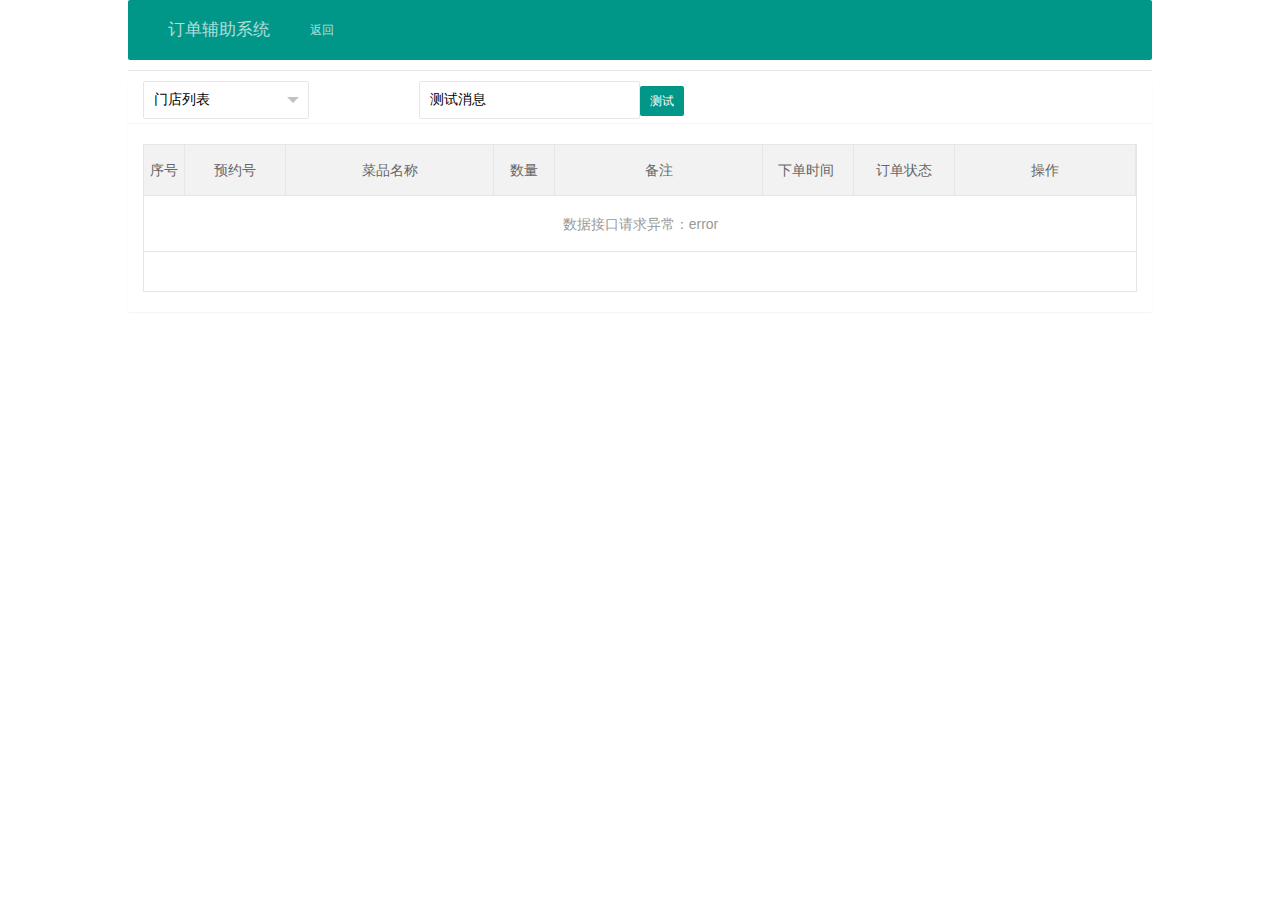
==== test1/index.html @ ba4c4ec8 "可以了" ====
<!DOCTYPE html>
<html lang="en">
<head>
    <meta charset="utf-8">
    <title>餐饮订单辅助系统后台</title>
    <meta name="renderer" content="webkit">
    <meta http-equiv="X-UA-Compatible" content="IE=edge,chrome=1">
    <meta name="viewport"
          content="width=device-width, initial-scale=1.0, minimum-scale=1.0, maximum-scale=1.0, user-scalable=0">
    <script src="./assets/jquery.min.js"></script>
    <script src="./assets/jquery.cookie.min.js"></script>
    <script src="./assets/layui-v2.5.6/layui.js"></script>
    <script src="./assets/moment.min.js"></script>
    <link rel="stylesheet" href="./assets/layui-v2.5.6/css/layui.css" media="all">
    <style type="text/css">
        /*.layui-table-cell {*/
        /*    height: auto;*/
        /*    overflow: visible;*/
        /*    text-overflow: inherit;*/
        /*    white-space: normal;*/
        /*}*/

    </style>
</head>
<body>

<div class="layui-fluid" style="width: 80%">
    <ul class="layui-nav layui-bg-green">
        <li class="layui-nav-item"><a href="" style="font-size: larger">订单辅助系统</a></li>
        <li class="layui-nav-item"><a href="login" style="font-size: smaller">返回</a></li>
    </ul>
    <hr/>
    <div class="layui-card">
        <div class="layui-card-header">
            <div class="layui-form">
                <div class="layui-row">
                    <div class="layui-col-md2">
                        <select name="restaurant" id="restaurant" lay-filter="restaurant">
                            <option value="0">门店列表</option>
                        </select>
                    </div>
                    <div class="layui-col-md4">
                        <div class="layui-input-block">
                            <input type="text" id="msg" required lay-verify="required" placeholder="websocket测试"
                                   value="测试消息" autocomplete="off" class="layui-input">
                        </div>

                    </div>
                    <div class="layui-col-md2">
                        <button class="layui-btn layui-btn-sm" style="margin-bottom: 5px" onclick="sendMsg()">测试
                        </button>
                    </div>
                    <div class="layui-col-md4">
                        <div id="result"></div>
                    </div>
                </div>


            </div>
        </div>

        <div class="layui-card-body">
            <table class="layui-hide" id="test-table-simple" lay-filter="test-table-simple"></table>
        </div>
    </div>
</div>
<script type="text/html" id="barDemo">
    <!-- 每行后面的操作工具栏-->
    <a class="layui-btn layui-btn-sm" lay-event="yes">确认</a>
    <a class="layui-btn layui-btn-danger layui-btn-sm" lay-event="no">关闭</a>
</script>
<script>
    var tableInstance;
    layui.use(['table'], function () {
        tableInstance = layui.table;
        tableInstance.render({
            elem: '#test-table-simple',
            url: 'index',
            cellMinWidth: 80, //全局定义常规单元格的最小宽度，layui 2.2.1 新增
            page: true,
            limit: 10,//每页默认显示的数量
            where: {'restaurantid': $('#restaurant').val()},
            even: true,
            loading: true, //翻页加loading
            size: 'lg',
            // request: {limitName: 'page_size'},
            cols: [[
                {type: 'numbers', title: '序号'},
                {field: 'code', width: 100, title: '预约号', align: 'center'},
                {field: 'dish_name', title: '菜品名称', align: 'center'},
                {field: 'number', width: 60, title: '数量', align: 'center'},
                {
                    field: 'remark', title: '备注', align: 'center', templet: function (d) {
                        return '<div style="text-align: left">' + d.remark + '</div>';
                    }
                },
                {
                    field: 'time', width: 90, title: '下单时间', templet: function (d) {
                        // var md = moment(d.time).format('YYYY-MM-DD');
                        // var mt = moment(d.time).format('HH:mm:ss');
                        // var a = '<span style="color: #c00; font-size: 10px;">' + md + '</span>' + '<br>' + '<span style="color: #c00; font-size: 10px;">' + mt + '</span>';
                        // console.log(a)
                        // return a;
                        return moment(d.time).format('HH:mm');
                    }
                },
                {field: 'orderStatus', width: 100, title: '订单状态', align: 'center'},
                {
                    field: '', width: 180, toolbar: '#barDemo', title: '操作', align: 'center',
                }
            ]],
            done: function (result, page, count) {
                layer.closeAll();
                // console.log(data, page, count)
            }
        });
        //监听每行右侧工具栏事件
        tableInstance.on('tool(test-table-simple)', function (obj) {//注：tool是工具条事件名，test是table原始容器的属性 lay-filter="对应的值"
            switch (obj.event) {
                case 'yes':
                    layer.confirm('确认消费该订单吗?', function (index) {
                        layer.close(index);
                        $.getJSON('consumeOrderById', {'orderId': obj.data.orderId}, function (res) {
                            if (res == '200') {
                                layer.msg('消费成功', {icon: 1, time: 500});
                                tableReload();
                            } else layer.msg('消费失败', {icon: 2});
                        })
                    });
                    break;
                case 'no':
                    layer.confirm('确认关闭该订单吗?', function (index) {
                        layer.close(index);
                        $.getJSON('closeOrderById', {'orderId': obj.data.orderId}, function (res) {
                            if (res == '200') {
                                layer.msg('成功', {icon: 1});
                                tableReload();
                            } else layer.msg('失败', {icon: 2});
                        })
                    });
                    break;

            }
        });
    });
    layui.use(['form'], function () {
        var form = layui.form;
        form.on('select(restaurant)', function (data) {
            $.cookie('selected', data.value);
        });

    });

    function tableReload() {
        var i = layer.load();
        tableInstance.reload('test-table-simple')

    }

    <!-- websocket部分，小程序端发送数据到服务端，服务端再重新发送接收到的数据给所有连接的用户-->
    var host = "ws:" + window.location.hostname + ":10000/websocket";
    var ws = new WebSocket(host);
    console.log('host:', host)
    // var ws = new WebSocket("ws:localhost:10000/websocket");
    ws.onopen = function () {
        console.log('websocket已连接！');
    }

    ws.onmessage = function (e) {
        console.log(e.data);
        document.querySelector('#result').innerHTML = e.data;
    }
    ws.onclose = function (e) {
        console.log('websocket已断开连接: 错误码:' + e.code + ' 断开原因:' + e.reason + ' 是否正常断开:' + e.wasClean)
    }

    function sendMsg() {
        var msg = document.querySelector('#msg').value;
        console.log(msg)
        ws.send(msg);
        //ws.send(JSON.stringify(message));    // 复杂的数据结构要先进行序列化
    }

    setRestaurantList();

    function setRestaurantList() {
        var cookie_obj = eval('(' + decode_cookie($.cookie('restaurants')) + ')')
        var restaurantObj = document.getElementById('restaurant');
        $.each(cookie_obj, function (i, obj) {
            var optionObj = document.createElement("option");
            optionObj.value = obj['rid'];
            optionObj.text = obj['rname'];
            restaurantObj.appendChild(optionObj);
        });
        var selected = $.cookie('selected')
        $.each(restaurantObj.options, function (i, o) {
            if (o.value == selected) {
                restaurantObj.options[i].selected = true;
            }
        })
    }

    function decode_cookie(val) {
        if (val.indexOf('\\') === -1) {
            return val;  // not encoded
        }
        // val = val.slice(1, -1).replace(/\\"/g, '"');
        val = val.replace(/\\"/g, '"');
        val = val.replace(/\\(\d{3})/g, function (match, octal) {
            return String.fromCharCode(parseInt(octal, 8));
        });
        return val.replace(/\\\\/g, '\\');
    }
</script>
</body>
</html>
---- test1/assets/layui-v2.5.6/css/layui.css ----
/** layui-v2.5.6 MIT License By https://www.layui.com */
 .layui-inline,img{display:inline-block;vertical-align:middle}h1,h2,h3,h4,h5,h6{font-weight:400}.layui-edge,.layui-header,.layui-inline,.layui-main{position:relative}.layui-body,.layui-edge,.layui-elip{overflow:hidden}.layui-btn,.layui-edge,.layui-inline,img{vertical-align:middle}.layui-btn,.layui-disabled,.layui-icon,.layui-unselect{-moz-user-select:none;-webkit-user-select:none;-ms-user-select:none}.layui-elip,.layui-form-checkbox span,.layui-form-pane .layui-form-label{text-overflow:ellipsis;white-space:nowrap}.layui-breadcrumb,.layui-tree-btnGroup{visibility:hidden}blockquote,body,button,dd,div,dl,dt,form,h1,h2,h3,h4,h5,h6,input,li,ol,p,pre,td,textarea,th,ul{margin:0;padding:0;-webkit-tap-highlight-color:rgba(0,0,0,0)}a:active,a:hover{outline:0}img{border:none}li{list-style:none}table{border-collapse:collapse;border-spacing:0}h4,h5,h6{font-size:100%}button,input,optgroup,option,select,textarea{font-family:inherit;font-size:inherit;font-style:inherit;font-weight:inherit;outline:0}pre{white-space:pre-wrap;white-space:-moz-pre-wrap;white-space:-pre-wrap;white-space:-o-pre-wrap;word-wrap:break-word}body{line-height:24px;font:14px Helvetica Neue,Helvetica,PingFang SC,Tahoma,Arial,sans-serif}hr{height:1px;margin:10px 0;border:0;clear:both}a{color:#333;text-decoration:none}a:hover{color:#777}a cite{font-style:normal;*cursor:pointer}.layui-border-box,.layui-border-box *{box-sizing:border-box}.layui-box,.layui-box *{box-sizing:content-box}.layui-clear{clear:both;*zoom:1}.layui-clear:after{content:'\20';clear:both;*zoom:1;display:block;height:0}.layui-inline{*display:inline;*zoom:1}.layui-edge{display:inline-block;width:0;height:0;border-width:6px;border-style:dashed;border-color:transparent}.layui-edge-top{top:-4px;border-bottom-color:#999;border-bottom-style:solid}.layui-edge-right{border-left-color:#999;border-left-style:solid}.layui-edge-bottom{top:2px;border-top-color:#999;border-top-style:solid}.layui-edge-left{border-right-color:#999;border-right-style:solid}.layui-disabled,.layui-disabled:hover{color:#d2d2d2!important;cursor:not-allowed!important}.layui-circle{border-radius:100%}.layui-show{display:block!important}.layui-hide{display:none!important}@font-face{font-family:layui-icon;src:url(../font/iconfont.eot?v=256);src:url(../font/iconfont.eot?v=256#iefix) format('embedded-opentype'),url(../font/iconfont.woff2?v=256) format('woff2'),url(../font/iconfont.woff?v=256) format('woff'),url(../font/iconfont.ttf?v=256) format('truetype'),url(../font/iconfont.svg?v=256#layui-icon) format('svg')}.layui-icon{font-family:layui-icon!important;font-size:16px;font-style:normal;-webkit-font-smoothing:antialiased;-moz-osx-font-smoothing:grayscale}.layui-icon-reply-fill:before{content:"\e611"}.layui-icon-set-fill:before{content:"\e614"}.layui-icon-menu-fill:before{content:"\e60f"}.layui-icon-search:before{content:"\e615"}.layui-icon-share:before{content:"\e641"}.layui-icon-set-sm:before{content:"\e620"}.layui-icon-engine:before{content:"\e628"}.layui-icon-close:before{content:"\1006"}.layui-icon-close-fill:before{content:"\1007"}.layui-icon-chart-screen:before{content:"\e629"}.layui-icon-star:before{content:"\e600"}.layui-icon-circle-dot:before{content:"\e617"}.layui-icon-chat:before{content:"\e606"}.layui-icon-release:before{content:"\e609"}.layui-icon-list:before{content:"\e60a"}.layui-icon-chart:before{content:"\e62c"}.layui-icon-ok-circle:before{content:"\1005"}.layui-icon-layim-theme:before{content:"\e61b"}.layui-icon-table:before{content:"\e62d"}.layui-icon-right:before{content:"\e602"}.layui-icon-left:before{content:"\e603"}.layui-icon-cart-simple:before{content:"\e698"}.layui-icon-face-cry:before{content:"\e69c"}.layui-icon-face-smile:before{content:"\e6af"}.layui-icon-survey:before{content:"\e6b2"}.layui-icon-tree:before{content:"\e62e"}.layui-icon-ie:before{content:"\e7bb"}.layui-icon-upload-circle:before{content:"\e62f"}.layui-icon-add-circle:before{content:"\e61f"}.layui-icon-download-circle:before{content:"\e601"}.layui-icon-templeate-1:before{content:"\e630"}.layui-icon-util:before{content:"\e631"}.layui-icon-face-surprised:before{content:"\e664"}.layui-icon-edit:before{content:"\e642"}.layui-icon-speaker:before{content:"\e645"}.layui-icon-down:before{content:"\e61a"}.layui-icon-file:before{content:"\e621"}.layui-icon-layouts:before{content:"\e632"}.layui-icon-rate-half:before{content:"\e6c9"}.layui-icon-add-circle-fine:before{content:"\e608"}.layui-icon-prev-circle:before{content:"\e633"}.layui-icon-read:before{content:"\e705"}.layui-icon-404:before{content:"\e61c"}.layui-icon-carousel:before{content:"\e634"}.layui-icon-help:before{content:"\e607"}.layui-icon-code-circle:before{content:"\e635"}.layui-icon-windows:before{content:"\e67f"}.layui-icon-water:before{content:"\e636"}.layui-icon-username:before{content:"\e66f"}.layui-icon-find-fill:before{content:"\e670"}.layui-icon-about:before{content:"\e60b"}.layui-icon-location:before{content:"\e715"}.layui-icon-up:before{content:"\e619"}.layui-icon-pause:before{content:"\e651"}.layui-icon-date:before{content:"\e637"}.layui-icon-layim-uploadfile:before{content:"\e61d"}.layui-icon-delete:before{content:"\e640"}.layui-icon-play:before{content:"\e652"}.layui-icon-top:before{content:"\e604"}.layui-icon-firefox:before{content:"\e686"}.layui-icon-friends:before{content:"\e612"}.layui-icon-refresh-3:before{content:"\e9aa"}.layui-icon-ok:before{content:"\e605"}.layui-icon-layer:before{content:"\e638"}.layui-icon-face-smile-fine:before{content:"\e60c"}.layui-icon-dollar:before{content:"\e659"}.layui-icon-group:before{content:"\e613"}.layui-icon-layim-download:before{content:"\e61e"}.layui-icon-picture-fine:before{content:"\e60d"}.layui-icon-link:before{content:"\e64c"}.layui-icon-diamond:before{content:"\e735"}.layui-icon-log:before{content:"\e60e"}.layui-icon-key:before{content:"\e683"}.layui-icon-rate-solid:before{content:"\e67a"}.layui-icon-fonts-del:before{content:"\e64f"}.layui-icon-unlink:before{content:"\e64d"}.layui-icon-fonts-clear:before{content:"\e639"}.layui-icon-triangle-r:before{content:"\e623"}.layui-icon-circle:before{content:"\e63f"}.layui-icon-radio:before{content:"\e643"}.layui-icon-align-center:before{content:"\e647"}.layui-icon-align-right:before{content:"\e648"}.layui-icon-align-left:before{content:"\e649"}.layui-icon-loading-1:before{content:"\e63e"}.layui-icon-return:before{content:"\e65c"}.layui-icon-fonts-strong:before{content:"\e62b"}.layui-icon-upload:before{content:"\e67c"}.layui-icon-dialogue:before{content:"\e63a"}.layui-icon-video:before{content:"\e6ed"}.layui-icon-headset:before{content:"\e6fc"}.layui-icon-cellphone-fine:before{content:"\e63b"}.layui-icon-add-1:before{content:"\e654"}.layui-icon-face-smile-b:before{content:"\e650"}.layui-icon-fonts-html:before{content:"\e64b"}.layui-icon-screen-full:before{content:"\e622"}.layui-icon-form:before{content:"\e63c"}.layui-icon-cart:before{content:"\e657"}.layui-icon-camera-fill:before{content:"\e65d"}.layui-icon-tabs:before{content:"\e62a"}.layui-icon-heart-fill:before{content:"\e68f"}.layui-icon-fonts-code:before{content:"\e64e"}.layui-icon-ios:before{content:"\e680"}.layui-icon-at:before{content:"\e687"}.layui-icon-fire:before{content:"\e756"}.layui-icon-set:before{content:"\e716"}.layui-icon-fonts-u:before{content:"\e646"}.layui-icon-triangle-d:before{content:"\e625"}.layui-icon-tips:before{content:"\e702"}.layui-icon-picture:before{content:"\e64a"}.layui-icon-more-vertical:before{content:"\e671"}.layui-icon-bluetooth:before{content:"\e689"}.layui-icon-flag:before{content:"\e66c"}.layui-icon-loading:before{content:"\e63d"}.layui-icon-fonts-i:before{content:"\e644"}.layui-icon-refresh-1:before{content:"\e666"}.layui-icon-rmb:before{content:"\e65e"}.layui-icon-addition:before{content:"\e624"}.layui-icon-home:before{content:"\e68e"}.layui-icon-time:before{content:"\e68d"}.layui-icon-user:before{content:"\e770"}.layui-icon-notice:before{content:"\e667"}.layui-icon-chrome:before{content:"\e68a"}.layui-icon-edge:before{content:"\e68b"}.layui-icon-login-weibo:before{content:"\e675"}.layui-icon-voice:before{content:"\e688"}.layui-icon-upload-drag:before{content:"\e681"}.layui-icon-login-qq:before{content:"\e676"}.layui-icon-snowflake:before{content:"\e6b1"}.layui-icon-heart:before{content:"\e68c"}.layui-icon-logout:before{content:"\e682"}.layui-icon-file-b:before{content:"\e655"}.layui-icon-template:before{content:"\e663"}.layui-icon-transfer:before{content:"\e691"}.layui-icon-auz:before{content:"\e672"}.layui-icon-console:before{content:"\e665"}.layui-icon-app:before{content:"\e653"}.layui-icon-prev:before{content:"\e65a"}.layui-icon-website:before{content:"\e7ae"}.layui-icon-next:before{content:"\e65b"}.layui-icon-component:before{content:"\e857"}.layui-icon-android:before{content:"\e684"}.layui-icon-more:before{content:"\e65f"}.layui-icon-login-wechat:before{content:"\e677"}.layui-icon-shrink-right:before{content:"\e668"}.layui-icon-spread-left:before{content:"\e66b"}.layui-icon-camera:before{content:"\e660"}.layui-icon-note:before{content:"\e66e"}.layui-icon-refresh:before{content:"\e669"}.layui-icon-female:before{content:"\e661"}.layui-icon-male:before{content:"\e662"}.layui-icon-screen-restore:before{content:"\e758"}.layui-icon-password:before{content:"\e673"}.layui-icon-senior:before{content:"\e674"}.layui-icon-theme:before{content:"\e66a"}.layui-icon-tread:before{content:"\e6c5"}.layui-icon-praise:before{content:"\e6c6"}.layui-icon-star-fill:before{content:"\e658"}.layui-icon-rate:before{content:"\e67b"}.layui-icon-template-1:before{content:"\e656"}.layui-icon-vercode:before{content:"\e679"}.layui-icon-service:before{content:"\e626"}.layui-icon-cellphone:before{content:"\e678"}.layui-icon-print:before{content:"\e66d"}.layui-icon-cols:before{content:"\e610"}.layui-icon-wifi:before{content:"\e7e0"}.layui-icon-export:before{content:"\e67d"}.layui-icon-rss:before{content:"\e808"}.layui-icon-slider:before{content:"\e714"}.layui-icon-email:before{content:"\e618"}.layui-icon-subtraction:before{content:"\e67e"}.layui-icon-mike:before{content:"\e6dc"}.layui-icon-light:before{content:"\e748"}.layui-icon-gift:before{content:"\e627"}.layui-icon-mute:before{content:"\e685"}.layui-icon-reduce-circle:before{content:"\e616"}.layui-icon-music:before{content:"\e690"}.layui-main{width:1140px;margin:0 auto}.layui-header{z-index:1000;height:60px}.layui-header a:hover{transition:all .5s;-webkit-transition:all .5s}.layui-side{position:fixed;left:0;top:0;bottom:0;z-index:999;width:200px;overflow-x:hidden}.layui-side-scroll{position:relative;width:220px;height:100%;overflow-x:hidden}.layui-body{position:absolute;left:200px;right:0;top:0;bottom:0;z-index:998;width:auto;overflow-y:auto;box-sizing:border-box}.layui-layout-body{overflow:hidden}.layui-layout-admin .layui-header{background-color:#23262E}.layui-layout-admin .layui-side{top:60px;width:200px;overflow-x:hidden}.layui-layout-admin .layui-body{position:fixed;top:60px;bottom:44px}.layui-layout-admin .layui-main{width:auto;margin:0 15px}.layui-layout-admin .layui-footer{position:fixed;left:200px;right:0;bottom:0;height:44px;line-height:44px;padding:0 15px;background-color:#eee}.layui-layout-admin .layui-logo{position:absolute;left:0;top:0;width:200px;height:100%;line-height:60px;text-align:center;color:#009688;font-size:16px}.layui-layout-admin .layui-header .layui-nav{background:0 0}.layui-layout-left{position:absolute!important;left:200px;top:0}.layui-layout-right{position:absolute!important;right:0;top:0}.layui-container{position:relative;margin:0 auto;padding:0 15px;box-sizing:border-box}.layui-fluid{position:relative;margin:0 auto;padding:0 15px}.layui-row:after,.layui-row:before{content:'';display:block;clear:both}.layui-col-lg1,.layui-col-lg10,.layui-col-lg11,.layui-col-lg12,.layui-col-lg2,.layui-col-lg3,.layui-col-lg4,.layui-col-lg5,.layui-col-lg6,.layui-col-lg7,.layui-col-lg8,.layui-col-lg9,.layui-col-md1,.layui-col-md10,.layui-col-md11,.layui-col-md12,.layui-col-md2,.layui-col-md3,.layui-col-md4,.layui-col-md5,.layui-col-md6,.layui-col-md7,.layui-col-md8,.layui-col-md9,.layui-col-sm1,.layui-col-sm10,.layui-col-sm11,.layui-col-sm12,.layui-col-sm2,.layui-col-sm3,.layui-col-sm4,.layui-col-sm5,.layui-col-sm6,.layui-col-sm7,.layui-col-sm8,.layui-col-sm9,.layui-col-xs1,.layui-col-xs10,.layui-col-xs11,.layui-col-xs12,.layui-col-xs2,.layui-col-xs3,.layui-col-xs4,.layui-col-xs5,.layui-col-xs6,.layui-col-xs7,.layui-col-xs8,.layui-col-xs9{position:relative;display:block;box-sizing:border-box}.layui-col-xs1,.layui-col-xs10,.layui-col-xs11,.layui-col-xs12,.layui-col-xs2,.layui-col-xs3,.layui-col-xs4,.layui-col-xs5,.layui-col-xs6,.layui-col-xs7,.layui-col-xs8,.layui-col-xs9{float:left}.layui-col-xs1{width:8.33333333%}.layui-col-xs2{width:16.66666667%}.layui-col-xs3{width:25%}.layui-col-xs4{width:33.33333333%}.layui-col-xs5{width:41.66666667%}.layui-col-xs6{width:50%}.layui-col-xs7{width:58.33333333%}.layui-col-xs8{width:66.66666667%}.layui-col-xs9{width:75%}.layui-col-xs10{width:83.33333333%}.layui-col-xs11{width:91.66666667%}.layui-col-xs12{width:100%}.layui-col-xs-offset1{margin-left:8.33333333%}.layui-col-xs-offset2{margin-left:16.66666667%}.layui-col-xs-offset3{margin-left:25%}.layui-col-xs-offset4{margin-left:33.33333333%}.layui-col-xs-offset5{margin-left:41.66666667%}.layui-col-xs-offset6{margin-left:50%}.layui-col-xs-offset7{margin-left:58.33333333%}.layui-col-xs-offset8{margin-left:66.66666667%}.layui-col-xs-offset9{margin-left:75%}.layui-col-xs-offset10{margin-left:83.33333333%}.layui-col-xs-offset11{margin-left:91.66666667%}.layui-col-xs-offset12{margin-left:100%}@media screen and (max-width:768px){.layui-hide-xs{display:none!important}.layui-show-xs-block{display:block!important}.layui-show-xs-inline{display:inline!important}.layui-show-xs-inline-block{display:inline-block!important}}@media screen and (min-width:768px){.layui-container{width:750px}.layui-hide-sm{display:none!important}.layui-show-sm-block{display:block!important}.layui-show-sm-inline{display:inline!important}.layui-show-sm-inline-block{display:inline-block!important}.layui-col-sm1,.layui-col-sm10,.layui-col-sm11,.layui-col-sm12,.layui-col-sm2,.layui-col-sm3,.layui-col-sm4,.layui-col-sm5,.layui-col-sm6,.layui-col-sm7,.layui-col-sm8,.layui-col-sm9{float:left}.layui-col-sm1{width:8.33333333%}.layui-col-sm2{width:16.66666667%}.layui-col-sm3{width:25%}.layui-col-sm4{width:33.33333333%}.layui-col-sm5{width:41.66666667%}.layui-col-sm6{width:50%}.layui-col-sm7{width:58.33333333%}.layui-col-sm8{width:66.66666667%}.layui-col-sm9{width:75%}.layui-col-sm10{width:83.33333333%}.layui-col-sm11{width:91.66666667%}.layui-col-sm12{width:100%}.layui-col-sm-offset1{margin-left:8.33333333%}.layui-col-sm-offset2{margin-left:16.66666667%}.layui-col-sm-offset3{margin-left:25%}.layui-col-sm-offset4{margin-left:33.33333333%}.layui-col-sm-offset5{margin-left:41.66666667%}.layui-col-sm-offset6{margin-left:50%}.layui-col-sm-offset7{margin-left:58.33333333%}.layui-col-sm-offset8{margin-left:66.66666667%}.layui-col-sm-offset9{margin-left:75%}.layui-col-sm-offset10{margin-left:83.33333333%}.layui-col-sm-offset11{margin-left:91.66666667%}.layui-col-sm-offset12{margin-left:100%}}@media screen and (min-width:992px){.layui-container{width:970px}.layui-hide-md{display:none!important}.layui-show-md-block{display:block!important}.layui-show-md-inline{display:inline!important}.layui-show-md-inline-block{display:inline-block!important}.layui-col-md1,.layui-col-md10,.layui-col-md11,.layui-col-md12,.layui-col-md2,.layui-col-md3,.layui-col-md4,.layui-col-md5,.layui-col-md6,.layui-col-md7,.layui-col-md8,.layui-col-md9{float:left}.layui-col-md1{width:8.33333333%}.layui-col-md2{width:16.66666667%}.layui-col-md3{width:25%}.layui-col-md4{width:33.33333333%}.layui-col-md5{width:41.66666667%}.layui-col-md6{width:50%}.layui-col-md7{width:58.33333333%}.layui-col-md8{width:66.66666667%}.layui-col-md9{width:75%}.layui-col-md10{width:83.33333333%}.layui-col-md11{width:91.66666667%}.layui-col-md12{width:100%}.layui-col-md-offset1{margin-left:8.33333333%}.layui-col-md-offset2{margin-left:16.66666667%}.layui-col-md-offset3{margin-left:25%}.layui-col-md-offset4{margin-left:33.33333333%}.layui-col-md-offset5{margin-left:41.66666667%}.layui-col-md-offset6{margin-left:50%}.layui-col-md-offset7{margin-left:58.33333333%}.layui-col-md-offset8{margin-left:66.66666667%}.layui-col-md-offset9{margin-left:75%}.layui-col-md-offset10{margin-left:83.33333333%}.layui-col-md-offset11{margin-left:91.66666667%}.layui-col-md-offset12{margin-left:100%}}@media screen and (min-width:1200px){.layui-container{width:1170px}.layui-hide-lg{display:none!important}.layui-show-lg-block{display:block!important}.layui-show-lg-inline{display:inline!important}.layui-show-lg-inline-block{display:inline-block!important}.layui-col-lg1,.layui-col-lg10,.layui-col-lg11,.layui-col-lg12,.layui-col-lg2,.layui-col-lg3,.layui-col-lg4,.layui-col-lg5,.layui-col-lg6,.layui-col-lg7,.layui-col-lg8,.layui-col-lg9{float:left}.layui-col-lg1{width:8.33333333%}.layui-col-lg2{width:16.66666667%}.layui-col-lg3{width:25%}.layui-col-lg4{width:33.33333333%}.layui-col-lg5{width:41.66666667%}.layui-col-lg6{width:50%}.layui-col-lg7{width:58.33333333%}.layui-col-lg8{width:66.66666667%}.layui-col-lg9{width:75%}.layui-col-lg10{width:83.33333333%}.layui-col-lg11{width:91.66666667%}.layui-col-lg12{width:100%}.layui-col-lg-offset1{margin-left:8.33333333%}.layui-col-lg-offset2{margin-left:16.66666667%}.layui-col-lg-offset3{margin-left:25%}.layui-col-lg-offset4{margin-left:33.33333333%}.layui-col-lg-offset5{margin-left:41.66666667%}.layui-col-lg-offset6{margin-left:50%}.layui-col-lg-offset7{margin-left:58.33333333%}.layui-col-lg-offset8{margin-left:66.66666667%}.layui-col-lg-offset9{margin-left:75%}.layui-col-lg-offset10{margin-left:83.33333333%}.layui-col-lg-offset11{margin-left:91.66666667%}.layui-col-lg-offset12{margin-left:100%}}.layui-col-space1{margin:-.5px}.layui-col-space1>*{padding:.5px}.layui-col-space2{margin:-1px}.layui-col-space2>*{padding:1px}.layui-col-space4{margin:-2px}.layui-col-space4>*{padding:2px}.layui-col-space5{margin:-2.5px}.layui-col-space5>*{padding:2.5px}.layui-col-space6{margin:-3px}.layui-col-space6>*{padding:3px}.layui-col-space8{margin:-4px}.layui-col-space8>*{padding:4px}.layui-col-space10{margin:-5px}.layui-col-space10>*{padding:5px}.layui-col-space12{margin:-6px}.layui-col-space12>*{padding:6px}.layui-col-space14{margin:-7px}.layui-col-space14>*{padding:7px}.layui-col-space15{margin:-7.5px}.layui-col-space15>*{padding:7.5px}.layui-col-space16{margin:-8px}.layui-col-space16>*{padding:8px}.layui-col-space18{margin:-9px}.layui-col-space18>*{padding:9px}.layui-col-space20{margin:-10px}.layui-col-space20>*{padding:10px}.layui-col-space22{margin:-11px}.layui-col-space22>*{padding:11px}.layui-col-space24{margin:-12px}.layui-col-space24>*{padding:12px}.layui-col-space25{margin:-12.5px}.layui-col-space25>*{padding:12.5px}.layui-col-space26{margin:-13px}.layui-col-space26>*{padding:13px}.layui-col-space28{margin:-14px}.layui-col-space28>*{padding:14px}.layui-col-space30{margin:-15px}.layui-col-space30>*{padding:15px}.layui-btn,.layui-input,.layui-select,.layui-textarea,.layui-upload-button{outline:0;-webkit-appearance:none;transition:all .3s;-webkit-transition:all .3s;box-sizing:border-box}.layui-elem-quote{margin-bottom:10px;padding:15px;line-height:22px;border-left:5px solid #009688;border-radius:0 2px 2px 0;background-color:#f2f2f2}.layui-quote-nm{border-style:solid;border-width:1px 1px 1px 5px;background:0 0}.layui-elem-field{margin-bottom:10px;padding:0;border-width:1px;border-style:solid}.layui-elem-field legend{margin-left:20px;padding:0 10px;font-size:20px;font-weight:300}.layui-field-title{margin:10px 0 20px;border-width:1px 0 0}.layui-field-box{padding:10px 15px}.layui-field-title .layui-field-box{padding:10px 0}.layui-progress{position:relative;height:6px;border-radius:20px;background-color:#e2e2e2}.layui-progress-bar{position:absolute;left:0;top:0;width:0;max-width:100%;height:6px;border-radius:20px;text-align:right;background-color:#5FB878;transition:all .3s;-webkit-transition:all .3s}.layui-progress-big,.layui-progress-big .layui-progress-bar{height:18px;line-height:18px}.layui-progress-text{position:relative;top:-20px;line-height:18px;font-size:12px;color:#666}.layui-progress-big .layui-progress-text{position:static;padding:0 10px;color:#fff}.layui-collapse{border-width:1px;border-style:solid;border-radius:2px}.layui-colla-content,.layui-colla-item{border-top-width:1px;border-top-style:solid}.layui-colla-item:first-child{border-top:none}.layui-colla-title{position:relative;height:42px;line-height:42px;padding:0 15px 0 35px;color:#333;background-color:#f2f2f2;cursor:pointer;font-size:14px;overflow:hidden}.layui-colla-content{display:none;padding:10px 15px;line-height:22px;color:#666}.layui-colla-icon{position:absolute;left:15px;top:0;font-size:14px}.layui-card{margin-bottom:15px;border-radius:2px;background-color:#fff;box-shadow:0 1px 2px 0 rgba(0,0,0,.05)}.layui-card:last-child{margin-bottom:0}.layui-card-header{position:relative;height:42px;line-height:42px;padding:0 15px;border-bottom:1px solid #f6f6f6;color:#333;border-radius:2px 2px 0 0;font-size:14px}.layui-bg-black,.layui-bg-blue,.layui-bg-cyan,.layui-bg-green,.layui-bg-orange,.layui-bg-red{color:#fff!important}.layui-card-body{position:relative;padding:10px 15px;line-height:24px}.layui-card-body[pad15]{padding:15px}.layui-card-body[pad20]{padding:20px}.layui-card-body .layui-table{margin:5px 0}.layui-card .layui-tab{margin:0}.layui-panel-window{position:relative;padding:15px;border-radius:0;border-top:5px solid #E6E6E6;background-color:#fff}.layui-auxiliar-moving{position:fixed;left:0;right:0;top:0;bottom:0;width:100%;height:100%;background:0 0;z-index:9999999999}.layui-form-label,.layui-form-mid,.layui-form-select,.layui-input-block,.layui-input-inline,.layui-textarea{position:relative}.layui-bg-red{background-color:#FF5722!important}.layui-bg-orange{background-color:#FFB800!important}.layui-bg-green{background-color:#009688!important}.layui-bg-cyan{background-color:#2F4056!important}.layui-bg-blue{background-color:#1E9FFF!important}.layui-bg-black{background-color:#393D49!important}.layui-bg-gray{background-color:#eee!important;color:#666!important}.layui-badge-rim,.layui-colla-content,.layui-colla-item,.layui-collapse,.layui-elem-field,.layui-form-pane .layui-form-item[pane],.layui-form-pane .layui-form-label,.layui-input,.layui-layedit,.layui-layedit-tool,.layui-quote-nm,.layui-select,.layui-tab-bar,.layui-tab-card,.layui-tab-title,.layui-tab-title .layui-this:after,.layui-textarea{border-color:#e6e6e6}.layui-timeline-item:before,hr{background-color:#e6e6e6}.layui-text{line-height:22px;font-size:14px;color:#666}.layui-text h1,.layui-text h2,.layui-text h3{font-weight:500;color:#333}.layui-text h1{font-size:30px}.layui-text h2{font-size:24px}.layui-text h3{font-size:18px}.layui-text a:not(.layui-btn){color:#01AAED}.layui-text a:not(.layui-btn):hover{text-decoration:underline}.layui-text ul{padding:5px 0 5px 15px}.layui-text ul li{margin-top:5px;list-style-type:disc}.layui-text em,.layui-word-aux{color:#999!important;padding:0 5px!important}.layui-btn{display:inline-block;height:38px;line-height:38px;padding:0 18px;background-color:#009688;color:#fff;white-space:nowrap;text-align:center;font-size:14px;border:none;border-radius:2px;cursor:pointer}.layui-btn:hover{opacity:.8;filter:alpha(opacity=80);color:#fff}.layui-btn:active{opacity:1;filter:alpha(opacity=100)}.layui-btn+.layui-btn{margin-left:10px}.layui-btn-container{font-size:0}.layui-btn-container .layui-btn{margin-right:10px;margin-bottom:10px}.layui-btn-container .layui-btn+.layui-btn{margin-left:0}.layui-table .layui-btn-container .layui-btn{margin-bottom:9px}.layui-btn-radius{border-radius:100px}.layui-btn .layui-icon{margin-right:3px;font-size:18px;vertical-align:bottom;vertical-align:middle\9}.layui-btn-primary{border:1px solid #C9C9C9;background-color:#fff;color:#555}.layui-btn-primary:hover{border-color:#009688;color:#333}.layui-btn-normal{background-color:#1E9FFF}.layui-btn-warm{background-color:#FFB800}.layui-btn-danger{background-color:#FF5722}.layui-btn-checked{background-color:#5FB878}.layui-btn-disabled,.layui-btn-disabled:active,.layui-btn-disabled:hover{border:1px solid #e6e6e6;background-color:#FBFBFB;color:#C9C9C9;cursor:not-allowed;opacity:1}.layui-btn-lg{height:44px;line-height:44px;padding:0 25px;font-size:16px}.layui-btn-sm{height:30px;line-height:30px;padding:0 10px;font-size:12px}.layui-btn-sm i{font-size:16px!important}.layui-btn-xs{height:22px;line-height:22px;padding:0 5px;font-size:12px}.layui-btn-xs i{font-size:14px!important}.layui-btn-group{display:inline-block;vertical-align:middle;font-size:0}.layui-btn-group .layui-btn{margin-left:0!important;margin-right:0!important;border-left:1px solid rgba(255,255,255,.5);border-radius:0}.layui-btn-group .layui-btn-primary{border-left:none}.layui-btn-group .layui-btn-primary:hover{border-color:#C9C9C9;color:#009688}.layui-btn-group .layui-btn:first-child{border-left:none;border-radius:2px 0 0 2px}.layui-btn-group .layui-btn-primary:first-child{border-left:1px solid #c9c9c9}.layui-btn-group .layui-btn:last-child{border-radius:0 2px 2px 0}.layui-btn-group .layui-btn+.layui-btn{margin-left:0}.layui-btn-group+.layui-btn-group{margin-left:10px}.layui-btn-fluid{width:100%}.layui-input,.layui-select,.layui-textarea{height:38px;line-height:1.3;line-height:38px\9;border-width:1px;border-style:solid;background-color:#fff;border-radius:2px}.layui-input::-webkit-input-placeholder,.layui-select::-webkit-input-placeholder,.layui-textarea::-webkit-input-placeholder{line-height:1.3}.layui-input,.layui-textarea{display:block;width:100%;padding-left:10px}.layui-input:hover,.layui-textarea:hover{border-color:#D2D2D2!important}.layui-input:focus,.layui-textarea:focus{border-color:#C9C9C9!important}.layui-textarea{min-height:100px;height:auto;line-height:20px;padding:6px 10px;resize:vertical}.layui-select{padding:0 10px}.layui-form input[type=checkbox],.layui-form input[type=radio],.layui-form select{display:none}.layui-form [lay-ignore]{display:initial}.layui-form-item{margin-bottom:15px;clear:both;*zoom:1}.layui-form-item:after{content:'\20';clear:both;*zoom:1;display:block;height:0}.layui-form-label{float:left;display:block;padding:9px 15px;width:80px;font-weight:400;line-height:20px;text-align:right}.layui-form-label-col{display:block;float:none;padding:9px 0;line-height:20px;text-align:left}.layui-form-item .layui-inline{margin-bottom:5px;margin-right:10px}.layui-input-block{margin-left:110px;min-height:36px}.layui-input-inline{display:inline-block;vertical-align:middle}.layui-form-item .layui-input-inline{float:left;width:190px;margin-right:10px}.layui-form-text .layui-input-inline{width:auto}.layui-form-mid{float:left;display:block;padding:9px 0!important;line-height:20px;margin-right:10px}.layui-form-danger+.layui-form-select .layui-input,.layui-form-danger:focus{border-color:#FF5722!important}.layui-form-select .layui-input{padding-right:30px;cursor:pointer}.layui-form-select .layui-edge{position:absolute;right:10px;top:50%;margin-top:-3px;cursor:pointer;border-width:6px;border-top-color:#c2c2c2;border-top-style:solid;transition:all .3s;-webkit-transition:all .3s}.layui-form-select dl{display:none;position:absolute;left:0;top:42px;padding:5px 0;z-index:899;min-width:100%;border:1px solid #d2d2d2;max-height:300px;overflow-y:auto;background-color:#fff;border-radius:2px;box-shadow:0 2px 4px rgba(0,0,0,.12);box-sizing:border-box}.layui-form-select dl dd,.layui-form-select dl dt{padding:0 10px;line-height:36px;white-space:nowrap;overflow:hidden;text-overflow:ellipsis}.layui-form-select dl dt{font-size:12px;color:#999}.layui-form-select dl dd{cursor:pointer}.layui-form-select dl dd:hover{background-color:#f2f2f2;-webkit-transition:.5s all;transition:.5s all}.layui-form-select .layui-select-group dd{padding-left:20px}.layui-form-select dl dd.layui-select-tips{padding-left:10px!important;color:#999}.layui-form-select dl dd.layui-this{background-color:#5FB878;color:#fff}.layui-form-checkbox,.layui-form-select dl dd.layui-disabled{background-color:#fff}.layui-form-selected dl{display:block}.layui-form-checkbox,.layui-form-checkbox *,.layui-form-switch{display:inline-block;vertical-align:middle}.layui-form-selected .layui-edge{margin-top:-9px;-webkit-transform:rotate(180deg);transform:rotate(180deg);margin-top:-3px\9}:root .layui-form-selected .layui-edge{margin-top:-9px\0/IE9}.layui-form-selectup dl{top:auto;bottom:42px}.layui-select-none{margin:5px 0;text-align:center;color:#999}.layui-select-disabled .layui-disabled{border-color:#eee!important}.layui-select-disabled .layui-edge{border-top-color:#d2d2d2}.layui-form-checkbox{position:relative;height:30px;line-height:30px;margin-right:10px;padding-right:30px;cursor:pointer;font-size:0;-webkit-transition:.1s linear;transition:.1s linear;box-sizing:border-box}.layui-form-checkbox span{padding:0 10px;height:100%;font-size:14px;border-radius:2px 0 0 2px;background-color:#d2d2d2;color:#fff;overflow:hidden}.layui-form-checkbox:hover span{background-color:#c2c2c2}.layui-form-checkbox i{position:absolute;right:0;top:0;width:30px;height:28px;border:1px solid #d2d2d2;border-left:none;border-radius:0 2px 2px 0;color:#fff;font-size:20px;text-align:center}.layui-form-checkbox:hover i{border-color:#c2c2c2;color:#c2c2c2}.layui-form-checked,.layui-form-checked:hover{border-color:#5FB878}.layui-form-checked span,.layui-form-checked:hover span{background-color:#5FB878}.layui-form-checked i,.layui-form-checked:hover i{color:#5FB878}.layui-form-item .layui-form-checkbox{margin-top:4px}.layui-form-checkbox[lay-skin=primary]{height:auto!important;line-height:normal!important;min-width:18px;min-height:18px;border:none!important;margin-right:0;padding-left:28px;padding-right:0;background:0 0}.layui-form-checkbox[lay-skin=primary] span{padding-left:0;padding-right:15px;line-height:18px;background:0 0;color:#666}.layui-form-checkbox[lay-skin=primary] i{right:auto;left:0;width:16px;height:16px;line-height:16px;border:1px solid #d2d2d2;font-size:12px;border-radius:2px;background-color:#fff;-webkit-transition:.1s linear;transition:.1s linear}.layui-form-checkbox[lay-skin=primary]:hover i{border-color:#5FB878;color:#fff}.layui-form-checked[lay-skin=primary] i{border-color:#5FB878!important;background-color:#5FB878;color:#fff}.layui-checkbox-disbaled[lay-skin=primary] span{background:0 0!important;color:#c2c2c2}.layui-checkbox-disbaled[lay-skin=primary]:hover i{border-color:#d2d2d2}.layui-form-item .layui-form-checkbox[lay-skin=primary]{margin-top:10px}.layui-form-switch{position:relative;height:22px;line-height:22px;min-width:35px;padding:0 5px;margin-top:8px;border:1px solid #d2d2d2;border-radius:20px;cursor:pointer;background-color:#fff;-webkit-transition:.1s linear;transition:.1s linear}.layui-form-switch i{position:absolute;left:5px;top:3px;width:16px;height:16px;border-radius:20px;background-color:#d2d2d2;-webkit-transition:.1s linear;transition:.1s linear}.layui-form-switch em{position:relative;top:0;width:25px;margin-left:21px;padding:0!important;text-align:center!important;color:#999!important;font-style:normal!important;font-size:12px}.layui-form-onswitch{border-color:#5FB878;background-color:#5FB878}.layui-checkbox-disbaled,.layui-checkbox-disbaled i{border-color:#e2e2e2!important}.layui-form-onswitch i{left:100%;margin-left:-21px;background-color:#fff}.layui-form-onswitch em{margin-left:5px;margin-right:21px;color:#fff!important}.layui-checkbox-disbaled span{background-color:#e2e2e2!important}.layui-checkbox-disbaled:hover i{color:#fff!important}[lay-radio]{display:none}.layui-form-radio,.layui-form-radio *{display:inline-block;vertical-align:middle}.layui-form-radio{line-height:28px;margin:6px 10px 0 0;padding-right:10px;cursor:pointer;font-size:0}.layui-form-radio *{font-size:14px}.layui-form-radio>i{margin-right:8px;font-size:22px;color:#c2c2c2}.layui-form-radio>i:hover,.layui-form-radioed>i{color:#5FB878}.layui-radio-disbaled>i{color:#e2e2e2!important}.layui-form-pane .layui-form-label{width:110px;padding:8px 15px;height:38px;line-height:20px;border-width:1px;border-style:solid;border-radius:2px 0 0 2px;text-align:center;background-color:#FBFBFB;overflow:hidden;box-sizing:border-box}.layui-form-pane .layui-input-inline{margin-left:-1px}.layui-form-pane .layui-input-block{margin-left:110px;left:-1px}.layui-form-pane .layui-input{border-radius:0 2px 2px 0}.layui-form-pane .layui-form-text .layui-form-label{float:none;width:100%;border-radius:2px;box-sizing:border-box;text-align:left}.layui-form-pane .layui-form-text .layui-input-inline{display:block;margin:0;top:-1px;clear:both}.layui-form-pane .layui-form-text .layui-input-block{margin:0;left:0;top:-1px}.layui-form-pane .layui-form-text .layui-textarea{min-height:100px;border-radius:0 0 2px 2px}.layui-form-pane .layui-form-checkbox{margin:4px 0 4px 10px}.layui-form-pane .layui-form-radio,.layui-form-pane .layui-form-switch{margin-top:6px;margin-left:10px}.layui-form-pane .layui-form-item[pane]{position:relative;border-width:1px;border-style:solid}.layui-form-pane .layui-form-item[pane] .layui-form-label{position:absolute;left:0;top:0;height:100%;border-width:0 1px 0 0}.layui-form-pane .layui-form-item[pane] .layui-input-inline{margin-left:110px}@media screen and (max-width:450px){.layui-form-item .layui-form-label{text-overflow:ellipsis;overflow:hidden;white-space:nowrap}.layui-form-item .layui-inline{display:block;margin-right:0;margin-bottom:20px;clear:both}.layui-form-item .layui-inline:after{content:'\20';clear:both;display:block;height:0}.layui-form-item .layui-input-inline{display:block;float:none;left:-3px;width:auto;margin:0 0 10px 112px}.layui-form-item .layui-input-inline+.layui-form-mid{margin-left:110px;top:-5px;padding:0}.layui-form-item .layui-form-checkbox{margin-right:5px;margin-bottom:5px}}.layui-layedit{border-width:1px;border-style:solid;border-radius:2px}.layui-layedit-tool{padding:3px 5px;border-bottom-width:1px;border-bottom-style:solid;font-size:0}.layedit-tool-fixed{position:fixed;top:0;border-top:1px solid #e2e2e2}.layui-layedit-tool .layedit-tool-mid,.layui-layedit-tool .layui-icon{display:inline-block;vertical-align:middle;text-align:center;font-size:14px}.layui-layedit-tool .layui-icon{position:relative;width:32px;height:30px;line-height:30px;margin:3px 5px;color:#777;cursor:pointer;border-radius:2px}.layui-layedit-tool .layui-icon:hover{color:#393D49}.layui-layedit-tool .layui-icon:active{color:#000}.layui-layedit-tool .layedit-tool-active{background-color:#e2e2e2;color:#000}.layui-layedit-tool .layui-disabled,.layui-layedit-tool .layui-disabled:hover{color:#d2d2d2;cursor:not-allowed}.layui-layedit-tool .layedit-tool-mid{width:1px;height:18px;margin:0 10px;background-color:#d2d2d2}.layedit-tool-html{width:50px!important;font-size:30px!important}.layedit-tool-b,.layedit-tool-code,.layedit-tool-help{font-size:16px!important}.layedit-tool-d,.layedit-tool-face,.layedit-tool-image,.layedit-tool-unlink{font-size:18px!important}.layedit-tool-image input{position:absolute;font-size:0;left:0;top:0;width:100%;height:100%;opacity:.01;filter:Alpha(opacity=1);cursor:pointer}.layui-layedit-iframe iframe{display:block;width:100%}#LAY_layedit_code{overflow:hidden}.layui-laypage{display:inline-block;*display:inline;*zoom:1;vertical-align:middle;margin:10px 0;font-size:0}.layui-laypage>a:first-child,.layui-laypage>a:first-child em{border-radius:2px 0 0 2px}.layui-laypage>a:last-child,.layui-laypage>a:last-child em{border-radius:0 2px 2px 0}.layui-laypage>:first-child{margin-left:0!important}.layui-laypage>:last-child{margin-right:0!important}.layui-laypage a,.layui-laypage button,.layui-laypage input,.layui-laypage select,.layui-laypage span{border:1px solid #e2e2e2}.layui-laypage a,.layui-laypage span{display:inline-block;*display:inline;*zoom:1;vertical-align:middle;padding:0 15px;height:28px;line-height:28px;margin:0 -1px 5px 0;background-color:#fff;color:#333;font-size:12px}.layui-flow-more a *,.layui-laypage input,.layui-table-view select[lay-ignore]{display:inline-block}.layui-laypage a:hover{color:#009688}.layui-laypage em{font-style:normal}.layui-laypage .layui-laypage-spr{color:#999;font-weight:700}.layui-laypage a{text-decoration:none}.layui-laypage .layui-laypage-curr{position:relative}.layui-laypage .layui-laypage-curr em{position:relative;color:#fff}.layui-laypage .layui-laypage-curr .layui-laypage-em{position:absolute;left:-1px;top:-1px;padding:1px;width:100%;height:100%;background-color:#009688}.layui-laypage-em{border-radius:2px}.layui-laypage-next em,.layui-laypage-prev em{font-family:Sim sun;font-size:16px}.layui-laypage .layui-laypage-count,.layui-laypage .layui-laypage-limits,.layui-laypage .layui-laypage-refresh,.layui-laypage .layui-laypage-skip{margin-left:10px;margin-right:10px;padding:0;border:none}.layui-laypage .layui-laypage-limits,.layui-laypage .layui-laypage-refresh{vertical-align:top}.layui-laypage .layui-laypage-refresh i{font-size:18px;cursor:pointer}.layui-laypage select{height:22px;padding:3px;border-radius:2px;cursor:pointer}.layui-laypage .layui-laypage-skip{height:30px;line-height:30px;color:#999}.layui-laypage button,.layui-laypage input{height:30px;line-height:30px;border-radius:2px;vertical-align:top;background-color:#fff;box-sizing:border-box}.layui-laypage input{width:40px;margin:0 10px;padding:0 3px;text-align:center}.layui-laypage input:focus,.layui-laypage select:focus{border-color:#009688!important}.layui-laypage button{margin-left:10px;padding:0 10px;cursor:pointer}.layui-table,.layui-table-view{margin:10px 0}.layui-flow-more{margin:10px 0;text-align:center;color:#999;font-size:14px}.layui-flow-more a{height:32px;line-height:32px}.layui-flow-more a *{vertical-align:top}.layui-flow-more a cite{padding:0 20px;border-radius:3px;background-color:#eee;color:#333;font-style:normal}.layui-flow-more a cite:hover{opacity:.8}.layui-flow-more a i{font-size:30px;color:#737383}.layui-table{width:100%;background-color:#fff;color:#666}.layui-table tr{transition:all .3s;-webkit-transition:all .3s}.layui-table th{text-align:left;font-weight:400}.layui-table tbody tr:hover,.layui-table thead tr,.layui-table-click,.layui-table-header,.layui-table-hover,.layui-table-mend,.layui-table-patch,.layui-table-tool,.layui-table-total,.layui-table-total tr,.layui-table[lay-even] tr:nth-child(even){background-color:#f2f2f2}.layui-table td,.layui-table th,.layui-table-col-set,.layui-table-fixed-r,.layui-table-grid-down,.layui-table-header,.layui-table-page,.layui-table-tips-main,.layui-table-tool,.layui-table-total,.layui-table-view,.layui-table[lay-skin=line],.layui-table[lay-skin=row]{border-width:1px;border-style:solid;border-color:#e6e6e6}.layui-table td,.layui-table th{position:relative;padding:9px 15px;min-height:20px;line-height:20px;font-size:14px}.layui-table[lay-skin=line] td,.layui-table[lay-skin=line] th{border-width:0 0 1px}.layui-table[lay-skin=row] td,.layui-table[lay-skin=row] th{border-width:0 1px 0 0}.layui-table[lay-skin=nob] td,.layui-table[lay-skin=nob] th{border:none}.layui-table img{max-width:100px}.layui-table[lay-size=lg] td,.layui-table[lay-size=lg] th{padding:15px 30px}.layui-table-view .layui-table[lay-size=lg] .layui-table-cell{height:40px;line-height:40px}.layui-table[lay-size=sm] td,.layui-table[lay-size=sm] th{font-size:12px;padding:5px 10px}.layui-table-view .layui-table[lay-size=sm] .layui-table-cell{height:20px;line-height:20px}.layui-table[lay-data]{display:none}.layui-table-box{position:relative;overflow:hidden}.layui-table-view .layui-table{position:relative;width:auto;margin:0}.layui-table-view .layui-table[lay-skin=line]{border-width:0 1px 0 0}.layui-table-view .layui-table[lay-skin=row]{border-width:0 0 1px}.layui-table-view .layui-table td,.layui-table-view .layui-table th{padding:5px 0;border-top:none;border-left:none}.layui-table-view .layui-table th.layui-unselect .layui-table-cell span{cursor:pointer}.layui-table-view .layui-table td{cursor:default}.layui-table-view .layui-table td[data-edit=text]{cursor:text}.layui-table-view .layui-form-checkbox[lay-skin=primary] i{width:18px;height:18px}.layui-table-view .layui-form-radio{line-height:0;padding:0}.layui-table-view .layui-form-radio>i{margin:0;font-size:20px}.layui-table-init{position:absolute;left:0;top:0;width:100%;height:100%;text-align:center;z-index:110}.layui-table-init .layui-icon{position:absolute;left:50%;top:50%;margin:-15px 0 0 -15px;font-size:30px;color:#c2c2c2}.layui-table-header{border-width:0 0 1px;overflow:hidden}.layui-table-header .layui-table{margin-bottom:-1px}.layui-table-tool .layui-inline[lay-event]{position:relative;width:26px;height:26px;padding:5px;line-height:16px;margin-right:10px;text-align:center;color:#333;border:1px solid #ccc;cursor:pointer;-webkit-transition:.5s all;transition:.5s all}.layui-table-tool .layui-inline[lay-event]:hover{border:1px solid #999}.layui-table-tool-temp{padding-right:120px}.layui-table-tool-self{position:absolute;right:17px;top:10px}.layui-table-tool .layui-table-tool-self .layui-inline[lay-event]{margin:0 0 0 10px}.layui-table-tool-panel{position:absolute;top:29px;left:-1px;padding:5px 0;min-width:150px;min-height:40px;border:1px solid #d2d2d2;text-align:left;overflow-y:auto;background-color:#fff;box-shadow:0 2px 4px rgba(0,0,0,.12)}.layui-table-cell,.layui-table-tool-panel li{overflow:hidden;text-overflow:ellipsis;white-space:nowrap}.layui-table-tool-panel li{padding:0 10px;line-height:30px;-webkit-transition:.5s all;transition:.5s all}.layui-table-tool-panel li .layui-form-checkbox[lay-skin=primary]{width:100%;padding-left:28px}.layui-table-tool-panel li:hover{background-color:#f2f2f2}.layui-table-tool-panel li .layui-form-checkbox[lay-skin=primary] i{position:absolute;left:0;top:0}.layui-table-tool-panel li .layui-form-checkbox[lay-skin=primary] span{padding:0}.layui-table-tool .layui-table-tool-self .layui-table-tool-panel{left:auto;right:-1px}.layui-table-col-set{position:absolute;right:0;top:0;width:20px;height:100%;border-width:0 0 0 1px;background-color:#fff}.layui-table-sort{width:10px;height:20px;margin-left:5px;cursor:pointer!important}.layui-table-sort .layui-edge{position:absolute;left:5px;border-width:5px}.layui-table-sort .layui-table-sort-asc{top:3px;border-top:none;border-bottom-style:solid;border-bottom-color:#b2b2b2}.layui-table-sort .layui-table-sort-asc:hover{border-bottom-color:#666}.layui-table-sort .layui-table-sort-desc{bottom:5px;border-bottom:none;border-top-style:solid;border-top-color:#b2b2b2}.layui-table-sort .layui-table-sort-desc:hover{border-top-color:#666}.layui-table-sort[lay-sort=asc] .layui-table-sort-asc{border-bottom-color:#000}.layui-table-sort[lay-sort=desc] .layui-table-sort-desc{border-top-color:#000}.layui-table-cell{height:28px;line-height:28px;padding:0 15px;position:relative;box-sizing:border-box}.layui-table-cell .layui-form-checkbox[lay-skin=primary]{top:-1px;padding:0}.layui-table-cell .layui-table-link{color:#01AAED}.laytable-cell-checkbox,.laytable-cell-numbers,.laytable-cell-radio,.laytable-cell-space{padding:0;text-align:center}.layui-table-body{position:relative;overflow:auto;margin-right:-1px;margin-bottom:-1px}.layui-table-body .layui-none{line-height:26px;padding:15px;text-align:center;color:#999}.layui-table-fixed{position:absolute;left:0;top:0;z-index:101}.layui-table-fixed .layui-table-body{overflow:hidden}.layui-table-fixed-l{box-shadow:0 -1px 8px rgba(0,0,0,.08)}.layui-table-fixed-r{left:auto;right:-1px;border-width:0 0 0 1px;box-shadow:-1px 0 8px rgba(0,0,0,.08)}.layui-table-fixed-r .layui-table-header{position:relative;overflow:visible}.layui-table-mend{position:absolute;right:-49px;top:0;height:100%;width:50px}.layui-table-tool{position:relative;z-index:890;width:100%;min-height:50px;line-height:30px;padding:10px 15px;border-width:0 0 1px}.layui-table-tool .layui-btn-container{margin-bottom:-10px}.layui-table-page,.layui-table-total{border-width:1px 0 0;margin-bottom:-1px;overflow:hidden}.layui-table-page{position:relative;width:100%;padding:7px 7px 0;height:41px;font-size:12px;white-space:nowrap}.layui-table-page>div{height:26px}.layui-table-page .layui-laypage{margin:0}.layui-table-page .layui-laypage a,.layui-table-page .layui-laypage span{height:26px;line-height:26px;margin-bottom:10px;border:none;background:0 0}.layui-table-page .layui-laypage a,.layui-table-page .layui-laypage span.layui-laypage-curr{padding:0 12px}.layui-table-page .layui-laypage span{margin-left:0;padding:0}.layui-table-page .layui-laypage .layui-laypage-prev{margin-left:-7px!important}.layui-table-page .layui-laypage .layui-laypage-curr .layui-laypage-em{left:0;top:0;padding:0}.layui-table-page .layui-laypage button,.layui-table-page .layui-laypage input{height:26px;line-height:26px}.layui-table-page .layui-laypage input{width:40px}.layui-table-page .layui-laypage button{padding:0 10px}.layui-table-page select{height:18px}.layui-table-patch .layui-table-cell{padding:0;width:30px}.layui-table-edit{position:absolute;left:0;top:0;width:100%;height:100%;padding:0 14px 1px;border-radius:0;box-shadow:1px 1px 20px rgba(0,0,0,.15)}.layui-table-edit:focus{border-color:#5FB878!important}select.layui-table-edit{padding:0 0 0 10px;border-color:#C9C9C9}.layui-table-view .layui-form-checkbox,.layui-table-view .layui-form-radio,.layui-table-view .layui-form-switch{top:0;margin:0;box-sizing:content-box}.layui-table-view .layui-form-checkbox{top:-1px;height:26px;line-height:26px}.layui-table-view .layui-form-checkbox i{height:26px}.layui-table-grid .layui-table-cell{overflow:visible}.layui-table-grid-down{position:absolute;top:0;right:0;width:26px;height:100%;padding:5px 0;border-width:0 0 0 1px;text-align:center;background-color:#fff;color:#999;cursor:pointer}.layui-table-grid-down .layui-icon{position:absolute;top:50%;left:50%;margin:-8px 0 0 -8px}.layui-table-grid-down:hover{background-color:#fbfbfb}body .layui-table-tips .layui-layer-content{background:0 0;padding:0;box-shadow:0 1px 6px rgba(0,0,0,.12)}.layui-table-tips-main{margin:-44px 0 0 -1px;max-height:150px;padding:8px 15px;font-size:14px;overflow-y:scroll;background-color:#fff;color:#666}.layui-table-tips-c{position:absolute;right:-3px;top:-13px;width:20px;height:20px;padding:3px;cursor:pointer;background-color:#666;border-radius:50%;color:#fff}.layui-table-tips-c:hover{background-color:#777}.layui-table-tips-c:before{position:relative;right:-2px}.layui-upload-file{display:none!important;opacity:.01;filter:Alpha(opacity=1)}.layui-upload-drag,.layui-upload-form,.layui-upload-wrap{display:inline-block}.layui-upload-list{margin:10px 0}.layui-upload-choose{padding:0 10px;color:#999}.layui-upload-drag{position:relative;padding:30px;border:1px dashed #e2e2e2;background-color:#fff;text-align:center;cursor:pointer;color:#999}.layui-upload-drag .layui-icon{font-size:50px;color:#009688}.layui-upload-drag[lay-over]{border-color:#009688}.layui-upload-iframe{position:absolute;width:0;height:0;border:0;visibility:hidden}.layui-upload-wrap{position:relative;vertical-align:middle}.layui-upload-wrap .layui-upload-file{display:block!important;position:absolute;left:0;top:0;z-index:10;font-size:100px;width:100%;height:100%;opacity:.01;filter:Alpha(opacity=1);cursor:pointer}.layui-transfer-active,.layui-transfer-box{display:inline-block;vertical-align:middle}.layui-transfer-box,.layui-transfer-header,.layui-transfer-search{border-width:0;border-style:solid;border-color:#e6e6e6}.layui-transfer-box{position:relative;border-width:1px;width:200px;height:360px;border-radius:2px;background-color:#fff}.layui-transfer-box .layui-form-checkbox{width:100%;margin:0!important}.layui-transfer-header{height:38px;line-height:38px;padding:0 10px;border-bottom-width:1px}.layui-transfer-search{position:relative;padding:10px;border-bottom-width:1px}.layui-transfer-search .layui-input{height:32px;padding-left:30px;font-size:12px}.layui-transfer-search .layui-icon-search{position:absolute;left:20px;top:50%;margin-top:-8px;color:#666}.layui-transfer-active{margin:0 15px}.layui-transfer-active .layui-btn{display:block;margin:0;padding:0 15px;background-color:#5FB878;border-color:#5FB878;color:#fff}.layui-transfer-active .layui-btn-disabled{background-color:#FBFBFB;border-color:#e6e6e6;color:#C9C9C9}.layui-transfer-active .layui-btn:first-child{margin-bottom:15px}.layui-transfer-active .layui-btn .layui-icon{margin:0;font-size:14px!important}.layui-transfer-data{padding:5px 0;overflow:auto}.layui-transfer-data li{height:32px;line-height:32px;padding:0 10px}.layui-transfer-data li:hover{background-color:#f2f2f2;transition:.5s all}.layui-transfer-data .layui-none{padding:15px 10px;text-align:center;color:#999}.layui-nav{position:relative;padding:0 20px;background-color:#393D49;color:#fff;border-radius:2px;font-size:0;box-sizing:border-box}.layui-nav *{font-size:14px}.layui-nav .layui-nav-item{position:relative;display:inline-block;*display:inline;*zoom:1;vertical-align:middle;line-height:60px}.layui-nav .layui-nav-item a{display:block;padding:0 20px;color:#fff;color:rgba(255,255,255,.7);transition:all .3s;-webkit-transition:all .3s}.layui-nav .layui-this:after,.layui-nav-bar,.layui-nav-tree .layui-nav-itemed:after{position:absolute;left:0;top:0;width:0;height:5px;background-color:#5FB878;transition:all .2s;-webkit-transition:all .2s}.layui-nav-bar{z-index:1000}.layui-nav .layui-nav-item a:hover,.layui-nav .layui-this a{color:#fff}.layui-nav .layui-this:after{content:'';top:auto;bottom:0;width:100%}.layui-nav-img{width:30px;height:30px;margin-right:10px;border-radius:50%}.layui-nav .layui-nav-more{content:'';width:0;height:0;border-style:solid dashed dashed;border-color:#fff transparent transparent;overflow:hidden;cursor:pointer;transition:all .2s;-webkit-transition:all .2s;position:absolute;top:50%;right:3px;margin-top:-3px;border-width:6px;border-top-color:rgba(255,255,255,.7)}.layui-nav .layui-nav-mored,.layui-nav-itemed>a .layui-nav-more{margin-top:-9px;border-style:dashed dashed solid;border-color:transparent transparent #fff}.layui-nav-child{display:none;position:absolute;left:0;top:65px;min-width:100%;line-height:36px;padding:5px 0;box-shadow:0 2px 4px rgba(0,0,0,.12);border:1px solid #d2d2d2;background-color:#fff;z-index:100;border-radius:2px;white-space:nowrap}.layui-nav .layui-nav-child a{color:#333}.layui-nav .layui-nav-child a:hover{background-color:#f2f2f2;color:#000}.layui-nav-child dd{position:relative}.layui-nav .layui-nav-child dd.layui-this a,.layui-nav-child dd.layui-this{background-color:#5FB878;color:#fff}.layui-nav-child dd.layui-this:after{display:none}.layui-nav-tree{width:200px;padding:0}.layui-nav-tree .layui-nav-item{display:block;width:100%;line-height:45px}.layui-nav-tree .layui-nav-item a{position:relative;height:45px;line-height:45px;text-overflow:ellipsis;overflow:hidden;white-space:nowrap}.layui-nav-tree .layui-nav-item a:hover{background-color:#4E5465}.layui-nav-tree .layui-nav-bar{width:5px;height:0;background-color:#009688}.layui-nav-tree .layui-nav-child dd.layui-this,.layui-nav-tree .layui-nav-child dd.layui-this a,.layui-nav-tree .layui-this,.layui-nav-tree .layui-this>a,.layui-nav-tree .layui-this>a:hover{background-color:#009688;color:#fff}.layui-nav-tree .layui-this:after{display:none}.layui-nav-itemed>a,.layui-nav-tree .layui-nav-title a,.layui-nav-tree .layui-nav-title a:hover{color:#fff!important}.layui-nav-tree .layui-nav-child{position:relative;z-index:0;top:0;border:none;box-shadow:none}.layui-nav-tree .layui-nav-child a{height:40px;line-height:40px;color:#fff;color:rgba(255,255,255,.7)}.layui-nav-tree .layui-nav-child,.layui-nav-tree .layui-nav-child a:hover{background:0 0;color:#fff}.layui-nav-tree .layui-nav-more{right:10px}.layui-nav-itemed>.layui-nav-child{display:block;padding:0;background-color:rgba(0,0,0,.3)!important}.layui-nav-itemed>.layui-nav-child>.layui-this>.layui-nav-child{display:block}.layui-nav-side{position:fixed;top:0;bottom:0;left:0;overflow-x:hidden;z-index:999}.layui-bg-blue .layui-nav-bar,.layui-bg-blue .layui-nav-itemed:after,.layui-bg-blue .layui-this:after{background-color:#93D1FF}.layui-bg-blue .layui-nav-child dd.layui-this{background-color:#1E9FFF}.layui-bg-blue .layui-nav-itemed>a,.layui-nav-tree.layui-bg-blue .layui-nav-title a,.layui-nav-tree.layui-bg-blue .layui-nav-title a:hover{background-color:#007DDB!important}.layui-breadcrumb{font-size:0}.layui-breadcrumb>*{font-size:14px}.layui-breadcrumb a{color:#999!important}.layui-breadcrumb a:hover{color:#5FB878!important}.layui-breadcrumb a cite{color:#666;font-style:normal}.layui-breadcrumb span[lay-separator]{margin:0 10px;color:#999}.layui-tab{margin:10px 0;text-align:left!important}.layui-tab[overflow]>.layui-tab-title{overflow:hidden}.layui-tab-title{position:relative;left:0;height:40px;white-space:nowrap;font-size:0;border-bottom-width:1px;border-bottom-style:solid;transition:all .2s;-webkit-transition:all .2s}.layui-tab-title li{display:inline-block;*display:inline;*zoom:1;vertical-align:middle;font-size:14px;transition:all .2s;-webkit-transition:all .2s;position:relative;line-height:40px;min-width:65px;padding:0 15px;text-align:center;cursor:pointer}.layui-tab-title li a{display:block}.layui-tab-title .layui-this{color:#000}.layui-tab-title .layui-this:after{position:absolute;left:0;top:0;content:'';width:100%;height:41px;border-width:1px;border-style:solid;border-bottom-color:#fff;border-radius:2px 2px 0 0;box-sizing:border-box;pointer-events:none}.layui-tab-bar{position:absolute;right:0;top:0;z-index:10;width:30px;height:39px;line-height:39px;border-width:1px;border-style:solid;border-radius:2px;text-align:center;background-color:#fff;cursor:pointer}.layui-tab-bar .layui-icon{position:relative;display:inline-block;top:3px;transition:all .3s;-webkit-transition:all .3s}.layui-tab-item{display:none}.layui-tab-more{padding-right:30px;height:auto!important;white-space:normal!important}.layui-tab-more li.layui-this:after{border-bottom-color:#e2e2e2;border-radius:2px}.layui-tab-more .layui-tab-bar .layui-icon{top:-2px;top:3px\9;-webkit-transform:rotate(180deg);transform:rotate(180deg)}:root .layui-tab-more .layui-tab-bar .layui-icon{top:-2px\0/IE9}.layui-tab-content{padding:10px}.layui-tab-title li .layui-tab-close{position:relative;display:inline-block;width:18px;height:18px;line-height:20px;margin-left:8px;top:1px;text-align:center;font-size:14px;color:#c2c2c2;transition:all .2s;-webkit-transition:all .2s}.layui-tab-title li .layui-tab-close:hover{border-radius:2px;background-color:#FF5722;color:#fff}.layui-tab-brief>.layui-tab-title .layui-this{color:#009688}.layui-tab-brief>.layui-tab-more li.layui-this:after,.layui-tab-brief>.layui-tab-title .layui-this:after{border:none;border-radius:0;border-bottom:2px solid #5FB878}.layui-tab-brief[overflow]>.layui-tab-title .layui-this:after{top:-1px}.layui-tab-card{border-width:1px;border-style:solid;border-radius:2px;box-shadow:0 2px 5px 0 rgba(0,0,0,.1)}.layui-tab-card>.layui-tab-title{background-color:#f2f2f2}.layui-tab-card>.layui-tab-title li{margin-right:-1px;margin-left:-1px}.layui-tab-card>.layui-tab-title .layui-this{background-color:#fff}.layui-tab-card>.layui-tab-title .layui-this:after{border-top:none;border-width:1px;border-bottom-color:#fff}.layui-tab-card>.layui-tab-title .layui-tab-bar{height:40px;line-height:40px;border-radius:0;border-top:none;border-right:none}.layui-tab-card>.layui-tab-more .layui-this{background:0 0;color:#5FB878}.layui-tab-card>.layui-tab-more .layui-this:after{border:none}.layui-timeline{padding-left:5px}.layui-timeline-item{position:relative;padding-bottom:20px}.layui-timeline-axis{position:absolute;left:-5px;top:0;z-index:10;width:20px;height:20px;line-height:20px;background-color:#fff;color:#5FB878;border-radius:50%;text-align:center;cursor:pointer}.layui-timeline-axis:hover{color:#FF5722}.layui-timeline-item:before{content:'';position:absolute;left:5px;top:0;z-index:0;width:1px;height:100%}.layui-timeline-item:last-child:before{display:none}.layui-timeline-item:first-child:before{display:block}.layui-timeline-content{padding-left:25px}.layui-timeline-title{position:relative;margin-bottom:10px}.layui-badge,.layui-badge-dot,.layui-badge-rim{position:relative;display:inline-block;padding:0 6px;font-size:12px;text-align:center;background-color:#FF5722;color:#fff;border-radius:2px}.layui-badge{height:18px;line-height:18px}.layui-badge-dot{width:8px;height:8px;padding:0;border-radius:50%}.layui-badge-rim{height:18px;line-height:18px;border-width:1px;border-style:solid;background-color:#fff;color:#666}.layui-btn .layui-badge,.layui-btn .layui-badge-dot{margin-left:5px}.layui-nav .layui-badge,.layui-nav .layui-badge-dot{position:absolute;top:50%;margin:-8px 6px 0}.layui-tab-title .layui-badge,.layui-tab-title .layui-badge-dot{left:5px;top:-2px}.layui-carousel{position:relative;left:0;top:0;background-color:#f8f8f8}.layui-carousel>[carousel-item]{position:relative;width:100%;height:100%;overflow:hidden}.layui-carousel>[carousel-item]:before{position:absolute;content:'\e63d';left:50%;top:50%;width:100px;line-height:20px;margin:-10px 0 0 -50px;text-align:center;color:#c2c2c2;font-family:layui-icon!important;font-size:30px;font-style:normal;-webkit-font-smoothing:antialiased;-moz-osx-font-smoothing:grayscale}.layui-carousel>[carousel-item]>*{display:none;position:absolute;left:0;top:0;width:100%;height:100%;background-color:#f8f8f8;transition-duration:.3s;-webkit-transition-duration:.3s}.layui-carousel-updown>*{-webkit-transition:.3s ease-in-out up;transition:.3s ease-in-out up}.layui-carousel-arrow{display:none\9;opacity:0;position:absolute;left:10px;top:50%;margin-top:-18px;width:36px;height:36px;line-height:36px;text-align:center;font-size:20px;border:0;border-radius:50%;background-color:rgba(0,0,0,.2);color:#fff;-webkit-transition-duration:.3s;transition-duration:.3s;cursor:pointer}.layui-carousel-arrow[lay-type=add]{left:auto!important;right:10px}.layui-carousel:hover .layui-carousel-arrow[lay-type=add],.layui-carousel[lay-arrow=always] .layui-carousel-arrow[lay-type=add]{right:20px}.layui-carousel[lay-arrow=always] .layui-carousel-arrow{opacity:1;left:20px}.layui-carousel[lay-arrow=none] .layui-carousel-arrow{display:none}.layui-carousel-arrow:hover,.layui-carousel-ind ul:hover{background-color:rgba(0,0,0,.35)}.layui-carousel:hover .layui-carousel-arrow{display:block\9;opacity:1;left:20px}.layui-carousel-ind{position:relative;top:-35px;width:100%;line-height:0!important;text-align:center;font-size:0}.layui-carousel[lay-indicator=outside]{margin-bottom:30px}.layui-carousel[lay-indicator=outside] .layui-carousel-ind{top:10px}.layui-carousel[lay-indicator=outside] .layui-carousel-ind ul{background-color:rgba(0,0,0,.5)}.layui-carousel[lay-indicator=none] .layui-carousel-ind{display:none}.layui-carousel-ind ul{display:inline-block;padding:5px;background-color:rgba(0,0,0,.2);border-radius:10px;-webkit-transition-duration:.3s;transition-duration:.3s}.layui-carousel-ind li{display:inline-block;width:10px;height:10px;margin:0 3px;font-size:14px;background-color:#e2e2e2;background-color:rgba(255,255,255,.5);border-radius:50%;cursor:pointer;-webkit-transition-duration:.3s;transition-duration:.3s}.layui-carousel-ind li:hover{background-color:rgba(255,255,255,.7)}.layui-carousel-ind li.layui-this{background-color:#fff}.layui-carousel>[carousel-item]>.layui-carousel-next,.layui-carousel>[carousel-item]>.layui-carousel-prev,.layui-carousel>[carousel-item]>.layui-this{display:block}.layui-carousel>[carousel-item]>.layui-this{left:0}.layui-carousel>[carousel-item]>.layui-carousel-prev{left:-100%}.layui-carousel>[carousel-item]>.layui-carousel-next{left:100%}.layui-carousel>[carousel-item]>.layui-carousel-next.layui-carousel-left,.layui-carousel>[carousel-item]>.layui-carousel-prev.layui-carousel-right{left:0}.layui-carousel>[carousel-item]>.layui-this.layui-carousel-left{left:-100%}.layui-carousel>[carousel-item]>.layui-this.layui-carousel-right{left:100%}.layui-carousel[lay-anim=updown] .layui-carousel-arrow{left:50%!important;top:20px;margin:0 0 0 -18px}.layui-carousel[lay-anim=updown]>[carousel-item]>*,.layui-carousel[lay-anim=fade]>[carousel-item]>*{left:0!important}.layui-carousel[lay-anim=updown] .layui-carousel-arrow[lay-type=add]{top:auto!important;bottom:20px}.layui-carousel[lay-anim=updown] .layui-carousel-ind{position:absolute;top:50%;right:20px;width:auto;height:auto}.layui-carousel[lay-anim=updown] .layui-carousel-ind ul{padding:3px 5px}.layui-carousel[lay-anim=updown] .layui-carousel-ind li{display:block;margin:6px 0}.layui-carousel[lay-anim=updown]>[carousel-item]>.layui-this{top:0}.layui-carousel[lay-anim=updown]>[carousel-item]>.layui-carousel-prev{top:-100%}.layui-carousel[lay-anim=updown]>[carousel-item]>.layui-carousel-next{top:100%}.layui-carousel[lay-anim=updown]>[carousel-item]>.layui-carousel-next.layui-carousel-left,.layui-carousel[lay-anim=updown]>[carousel-item]>.layui-carousel-prev.layui-carousel-right{top:0}.layui-carousel[lay-anim=updown]>[carousel-item]>.layui-this.layui-carousel-left{top:-100%}.layui-carousel[lay-anim=updown]>[carousel-item]>.layui-this.layui-carousel-right{top:100%}.layui-carousel[lay-anim=fade]>[carousel-item]>.layui-carousel-next,.layui-carousel[lay-anim=fade]>[carousel-item]>.layui-carousel-prev{opacity:0}.layui-carousel[lay-anim=fade]>[carousel-item]>.layui-carousel-next.layui-carousel-left,.layui-carousel[lay-anim=fade]>[carousel-item]>.layui-carousel-prev.layui-carousel-right{opacity:1}.layui-carousel[lay-anim=fade]>[carousel-item]>.layui-this.layui-carousel-left,.layui-carousel[lay-anim=fade]>[carousel-item]>.layui-this.layui-carousel-right{opacity:0}.layui-fixbar{position:fixed;right:15px;bottom:15px;z-index:999999}.layui-fixbar li{width:50px;height:50px;line-height:50px;margin-bottom:1px;text-align:center;cursor:pointer;font-size:30px;background-color:#9F9F9F;color:#fff;border-radius:2px;opacity:.95}.layui-fixbar li:hover{opacity:.85}.layui-fixbar li:active{opacity:1}.layui-fixbar .layui-fixbar-top{display:none;font-size:40px}body .layui-util-face{border:none;background:0 0}body .layui-util-face .layui-layer-content{padding:0;background-color:#fff;color:#666;box-shadow:none}.layui-util-face .layui-layer-TipsG{display:none}.layui-util-face ul{position:relative;width:372px;padding:10px;border:1px solid #D9D9D9;background-color:#fff;box-shadow:0 0 20px rgba(0,0,0,.2)}.layui-util-face ul li{cursor:pointer;float:left;border:1px solid #e8e8e8;height:22px;width:26px;overflow:hidden;margin:-1px 0 0 -1px;padding:4px 2px;text-align:center}.layui-util-face ul li:hover{position:relative;z-index:2;border:1px solid #eb7350;background:#fff9ec}.layui-code{position:relative;margin:10px 0;padding:15px;line-height:20px;border:1px solid #ddd;border-left-width:6px;background-color:#F2F2F2;color:#333;font-family:Courier New;font-size:12px}.layui-rate,.layui-rate *{display:inline-block;vertical-align:middle}.layui-rate{padding:10px 5px 10px 0;font-size:0}.layui-rate li i.layui-icon{font-size:20px;color:#FFB800;margin-right:5px;transition:all .3s;-webkit-transition:all .3s}.layui-rate li i:hover{cursor:pointer;transform:scale(1.12);-webkit-transform:scale(1.12)}.layui-rate[readonly] li i:hover{cursor:default;transform:scale(1)}.layui-colorpicker{width:26px;height:26px;border:1px solid #e6e6e6;padding:5px;border-radius:2px;line-height:24px;display:inline-block;cursor:pointer;transition:all .3s;-webkit-transition:all .3s}.layui-colorpicker:hover{border-color:#d2d2d2}.layui-colorpicker.layui-colorpicker-lg{width:34px;height:34px;line-height:32px}.layui-colorpicker.layui-colorpicker-sm{width:24px;height:24px;line-height:22px}.layui-colorpicker.layui-colorpicker-xs{width:22px;height:22px;line-height:20px}.layui-colorpicker-trigger-bgcolor{display:block;background:url([data-uri]);border-radius:2px}.layui-colorpicker-trigger-span{display:block;height:100%;box-sizing:border-box;border:1px solid rgba(0,0,0,.15);border-radius:2px;text-align:center}.layui-colorpicker-trigger-i{display:inline-block;color:#FFF;font-size:12px}.layui-colorpicker-trigger-i.layui-icon-close{color:#999}.layui-colorpicker-main{position:absolute;z-index:66666666;width:280px;padding:7px;background:#FFF;border:1px solid #d2d2d2;border-radius:2px;box-shadow:0 2px 4px rgba(0,0,0,.12)}.layui-colorpicker-main-wrapper{height:180px;position:relative}.layui-colorpicker-basis{width:260px;height:100%;position:relative}.layui-colorpicker-basis-white{width:100%;height:100%;position:absolute;top:0;left:0;background:linear-gradient(90deg,#FFF,hsla(0,0%,100%,0))}.layui-colorpicker-basis-black{width:100%;height:100%;position:absolute;top:0;left:0;background:linear-gradient(0deg,#000,transparent)}.layui-colorpicker-basis-cursor{width:10px;height:10px;border:1px solid #FFF;border-radius:50%;position:absolute;top:-3px;right:-3px;cursor:pointer}.layui-colorpicker-side{position:absolute;top:0;right:0;width:12px;height:100%;background:linear-gradient(red,#FF0,#0F0,#0FF,#00F,#F0F,red)}.layui-colorpicker-side-slider{width:100%;height:5px;box-shadow:0 0 1px #888;box-sizing:border-box;background:#FFF;border-radius:1px;border:1px solid #f0f0f0;cursor:pointer;position:absolute;left:0}.layui-colorpicker-main-alpha{display:none;height:12px;margin-top:7px;background:url([data-uri])}.layui-colorpicker-alpha-bgcolor{height:100%;position:relative}.layui-colorpicker-alpha-slider{width:5px;height:100%;box-shadow:0 0 1px #888;box-sizing:border-box;background:#FFF;border-radius:1px;border:1px solid #f0f0f0;cursor:pointer;position:absolute;top:0}.layui-colorpicker-main-pre{padding-top:7px;font-size:0}.layui-colorpicker-pre{width:20px;height:20px;border-radius:2px;display:inline-block;margin-left:6px;margin-bottom:7px;cursor:pointer}.layui-colorpicker-pre:nth-child(11n+1){margin-left:0}.layui-colorpicker-pre-isalpha{background:url([data-uri])}.layui-colorpicker-pre.layui-this{box-shadow:0 0 3px 2px rgba(0,0,0,.15)}.layui-colorpicker-pre>div{height:100%;border-radius:2px}.layui-colorpicker-main-input{text-align:right;padding-top:7px}.layui-colorpicker-main-input .layui-btn-container .layui-btn{margin:0 0 0 10px}.layui-colorpicker-main-input div.layui-inline{float:left;margin-right:10px;font-size:14px}.layui-colorpicker-main-input input.layui-input{width:150px;height:30px;color:#666}.layui-slider{height:4px;background:#e2e2e2;border-radius:3px;position:relative;cursor:pointer}.layui-slider-bar{border-radius:3px;position:absolute;height:100%}.layui-slider-step{position:absolute;top:0;width:4px;height:4px;border-radius:50%;background:#FFF;-webkit-transform:translateX(-50%);transform:translateX(-50%)}.layui-slider-wrap{width:36px;height:36px;position:absolute;top:-16px;-webkit-transform:translateX(-50%);transform:translateX(-50%);z-index:10;text-align:center}.layui-slider-wrap-btn{width:12px;height:12px;border-radius:50%;background:#FFF;display:inline-block;vertical-align:middle;cursor:pointer;transition:.3s}.layui-slider-wrap:after{content:"";height:100%;display:inline-block;vertical-align:middle}.layui-slider-wrap-btn.layui-slider-hover,.layui-slider-wrap-btn:hover{transform:scale(1.2)}.layui-slider-wrap-btn.layui-disabled:hover{transform:scale(1)!important}.layui-slider-tips{position:absolute;top:-42px;z-index:66666666;white-space:nowrap;display:none;-webkit-transform:translateX(-50%);transform:translateX(-50%);color:#FFF;background:#000;border-radius:3px;height:25px;line-height:25px;padding:0 10px}.layui-slider-tips:after{content:'';position:absolute;bottom:-12px;left:50%;margin-left:-6px;width:0;height:0;border-width:6px;border-style:solid;border-color:#000 transparent transparent}.layui-slider-input{width:70px;height:32px;border:1px solid #e6e6e6;border-radius:3px;font-size:16px;line-height:32px;position:absolute;right:0;top:-15px}.layui-slider-input-btn{display:none;position:absolute;top:0;right:0;width:20px;height:100%;border-left:1px solid #d2d2d2}.layui-slider-input-btn i{cursor:pointer;position:absolute;right:0;bottom:0;width:20px;height:50%;font-size:12px;line-height:16px;text-align:center;color:#999}.layui-slider-input-btn i:first-child{top:0;border-bottom:1px solid #d2d2d2}.layui-slider-input-txt{height:100%;font-size:14px}.layui-slider-input-txt input{height:100%;border:none}.layui-slider-input-btn i:hover{color:#009688}.layui-slider-vertical{width:4px;margin-left:34px}.layui-slider-vertical .layui-slider-bar{width:4px}.layui-slider-vertical .layui-slider-step{top:auto;left:0;-webkit-transform:translateY(50%);transform:translateY(50%)}.layui-slider-vertical .layui-slider-wrap{top:auto;left:-16px;-webkit-transform:translateY(50%);transform:translateY(50%)}.layui-slider-vertical .layui-slider-tips{top:auto;left:2px}@media \0screen{.layui-slider-wrap-btn{margin-left:-20px}.layui-slider-vertical .layui-slider-wrap-btn{margin-left:0;margin-bottom:-20px}.layui-slider-vertical .layui-slider-tips{margin-left:-8px}.layui-slider>span{margin-left:8px}}.layui-tree{line-height:22px}.layui-tree .layui-form-checkbox{margin:0!important}.layui-tree-set{width:100%;position:relative}.layui-tree-pack{display:none;padding-left:20px;position:relative}.layui-tree-iconClick,.layui-tree-main{display:inline-block;vertical-align:middle}.layui-tree-line .layui-tree-pack{padding-left:27px}.layui-tree-line .layui-tree-set .layui-tree-set:after{content:'';position:absolute;top:14px;left:-9px;width:17px;height:0;border-top:1px dotted #c0c4cc}.layui-tree-entry{position:relative;padding:3px 0;height:20px;white-space:nowrap}.layui-tree-entry:hover{background-color:#eee}.layui-tree-line .layui-tree-entry:hover{background-color:rgba(0,0,0,0)}.layui-tree-line .layui-tree-entry:hover .layui-tree-txt{color:#999;text-decoration:underline;transition:.3s}.layui-tree-main{cursor:pointer;padding-right:10px}.layui-tree-line .layui-tree-set:before{content:'';position:absolute;top:0;left:-9px;width:0;height:100%;border-left:1px dotted #c0c4cc}.layui-tree-line .layui-tree-set.layui-tree-setLineShort:before{height:13px}.layui-tree-line .layui-tree-set.layui-tree-setHide:before{height:0}.layui-tree-iconClick{position:relative;height:20px;line-height:20px;margin:0 10px;color:#c0c4cc}.layui-tree-icon{height:12px;line-height:12px;width:12px;text-align:center;border:1px solid #c0c4cc}.layui-tree-iconClick .layui-icon{font-size:18px}.layui-tree-icon .layui-icon{font-size:12px;color:#666}.layui-tree-iconArrow{padding:0 5px}.layui-tree-iconArrow:after{content:'';position:absolute;left:4px;top:3px;z-index:100;width:0;height:0;border-width:5px;border-style:solid;border-color:transparent transparent transparent #c0c4cc;transition:.5s}.layui-tree-btnGroup,.layui-tree-editInput{position:relative;vertical-align:middle;display:inline-block}.layui-tree-spread>.layui-tree-entry>.layui-tree-iconClick>.layui-tree-iconArrow:after{transform:rotate(90deg) translate(3px,4px)}.layui-tree-txt{display:inline-block;vertical-align:middle;color:#555}.layui-tree-search{margin-bottom:15px;color:#666}.layui-tree-btnGroup .layui-icon{display:inline-block;vertical-align:middle;padding:0 2px;cursor:pointer}.layui-tree-btnGroup .layui-icon:hover{color:#999;transition:.3s}.layui-tree-entry:hover .layui-tree-btnGroup{visibility:visible}.layui-tree-editInput{height:20px;line-height:20px;padding:0 3px;border:none;background-color:rgba(0,0,0,.05)}.layui-tree-emptyText{text-align:center;color:#999}.layui-anim{-webkit-animation-duration:.3s;animation-duration:.3s;-webkit-animation-fill-mode:both;animation-fill-mode:both}.layui-anim.layui-icon{display:inline-block}.layui-anim-loop{-webkit-animation-iteration-count:infinite;animation-iteration-count:infinite}.layui-trans,.layui-trans a{transition:all .3s;-webkit-transition:all .3s}@-webkit-keyframes layui-rotate{from{-webkit-transform:rotate(0)}to{-webkit-transform:rotate(360deg)}}@keyframes layui-rotate{from{transform:rotate(0)}to{transform:rotate(360deg)}}.layui-anim-rotate{-webkit-animation-name:layui-rotate;animation-name:layui-rotate;-webkit-animation-duration:1s;animation-duration:1s;-webkit-animation-timing-function:linear;animation-timing-function:linear}@-webkit-keyframes layui-up{from{-webkit-transform:translate3d(0,100%,0);opacity:.3}to{-webkit-transform:translate3d(0,0,0);opacity:1}}@keyframes layui-up{from{transform:translate3d(0,100%,0);opacity:.3}to{transform:translate3d(0,0,0);opacity:1}}.layui-anim-up{-webkit-animation-name:layui-up;animation-name:layui-up}@-webkit-keyframes layui-upbit{from{-webkit-transform:translate3d(0,30px,0);opacity:.3}to{-webkit-transform:translate3d(0,0,0);opacity:1}}@keyframes layui-upbit{from{transform:translate3d(0,30px,0);opacity:.3}to{transform:translate3d(0,0,0);opacity:1}}.layui-anim-upbit{-webkit-animation-name:layui-upbit;animation-name:layui-upbit}@-webkit-keyframes layui-scale{0%{opacity:.3;-webkit-transform:scale(.5)}100%{opacity:1;-webkit-transform:scale(1)}}@keyframes layui-scale{0%{opacity:.3;-ms-transform:scale(.5);transform:scale(.5)}100%{opacity:1;-ms-transform:scale(1);transform:scale(1)}}.layui-anim-scale{-webkit-animation-name:layui-scale;animation-name:layui-scale}@-webkit-keyframes layui-scale-spring{0%{opacity:.5;-webkit-transform:scale(.5)}80%{opacity:.8;-webkit-transform:scale(1.1)}100%{opacity:1;-webkit-transform:scale(1)}}@keyframes layui-scale-spring{0%{opacity:.5;transform:scale(.5)}80%{opacity:.8;transform:scale(1.1)}100%{opacity:1;transform:scale(1)}}.layui-anim-scaleSpring{-webkit-animation-name:layui-scale-spring;animation-name:layui-scale-spring}@-webkit-keyframes layui-fadein{0%{opacity:0}100%{opacity:1}}@keyframes layui-fadein{0%{opacity:0}100%{opacity:1}}.layui-anim-fadein{-webkit-animation-name:layui-fadein;animation-name:layui-fadein}@-webkit-keyframes layui-fadeout{0%{opacity:1}100%{opacity:0}}@keyframes layui-fadeout{0%{opacity:1}100%{opacity:0}}.layui-anim-fadeout{-webkit-animation-name:layui-fadeout;animation-name:layui-fadeout}
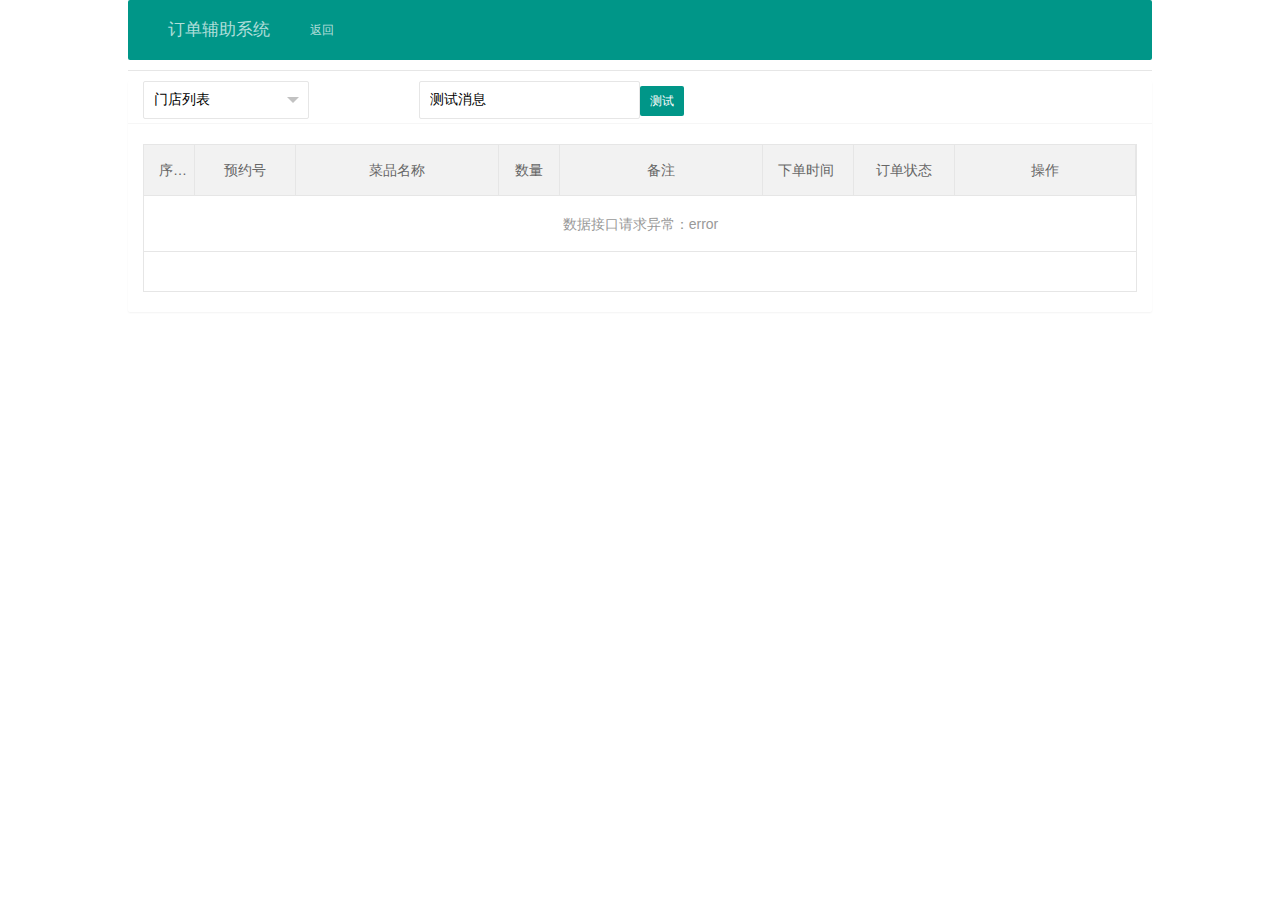
==== commit 7a445721: "可以了" ====
--- a/test1/index.html
+++ b/test1/index.html
@@ -36,7 +36,7 @@
                 <div class="layui-row">
                     <div class="layui-col-md2">
                         <select name="restaurant" id="restaurant" lay-filter="restaurant">
-                            <option value="0">门店列表</option>
+                            <option value="-1">门店列表</option>
                         </select>
                     </div>
                     <div class="layui-col-md4">
@@ -76,16 +76,23 @@
         tableInstance.render({
             elem: '#test-table-simple',
             url: 'index',
+            title: '订单表',
             cellMinWidth: 80, //全局定义常规单元格的最小宽度，layui 2.2.1 新增
             page: true,
-            limit: 10,//每页默认显示的数量
+            limit: 5,//每页默认显示的数量
+            limits: [], //每页条数的选择项，默认：[10,20,30,40,50,60,70,80,90]。
             where: {'restaurantid': $('#restaurant').val()},
             even: true,
             loading: true, //翻页加loading
             size: 'lg',
             // request: {limitName: 'page_size'},
             cols: [[
-                {type: 'numbers', title: '序号'},
+                {
+                    title: '序号', width: 50, align: 'center', templet: function (d) {
+                        var index = d.LAY_TABLE_INDEX + 1;
+                        return '<div>' + index + '</div>'
+                    }
+                },
                 {field: 'code', width: 100, title: '预约号', align: 'center'},
                 {field: 'dish_name', title: '菜品名称', align: 'center'},
                 {field: 'number', width: 60, title: '数量', align: 'center'},
@@ -111,7 +118,10 @@
             ]],
             done: function (result, page, count) {
                 layer.closeAll();
-                // console.log(data, page, count)
+                if (result.code==200){
+                    merge(result);
+                }
+
             }
         });
         //监听每行右侧工具栏事件
@@ -151,6 +161,44 @@
 
     });
 
+    function merge(res) {
+        var data = res.data;
+        var mergeIndex = 0;//定位需要添加合并属性的行数
+        var mark = 1; //这里涉及到简单的运算，mark是计算每次需要合并的格子数
+        var columsName = ['numbers', 'code'];//需要合并的列名称
+        var columsIndex = [0, 1];//需要合并的列索引值
+
+        for (var k = 1; k < columsName.length; k++) { //这里循环所有要合并的列
+            var trArr = $(".layui-table-body>.layui-table").find("tr");//所有行
+            for (var i = 1; i < res.data.length; i++) { //这里循环表格当前的数据
+                var tdCurArr = trArr.eq(i).find("td").eq(columsIndex[k]);//获取当前行的当前列
+                var tdCurArr0 = trArr.eq(i).find("td").eq(columsIndex[0]);//获取当前行的当前列
+                var tdPreArr = trArr.eq(mergeIndex).find("td").eq(columsIndex[k]);//获取相同列的第一列
+                var tdPreArr0 = trArr.eq(mergeIndex).find("td").eq(columsIndex[0]);//获取相同列的第一列
+                if (data[i][columsName[k]] === data[i - 1][columsName[k]]) { //后一行的值与前一行的值做比较，相同就需要合并
+                    mark += 1;
+                    tdPreArr.each(function () {//相同列的第一列增加rowspan属性
+                        $(this).attr("rowspan", mark);
+                    });
+                    tdPreArr0.each(function () {//相同列的第一列增加rowspan属性
+                        $(this).attr("rowspan", mark);
+                    });
+                    tdCurArr.each(function () {//当前行隐藏
+                        $(this).css("display", "none");
+                    });
+                    tdCurArr0.each(function () {//当前行隐藏
+                        $(this).css("display", "none");
+                    });
+                } else {
+                    mergeIndex = i;
+                    mark = 1;//一旦前后两行的值不一样了，那么需要合并的格子数mark就需要重新计算
+                }
+            }
+            mergeIndex = 0;
+            mark = 1;
+        }
+    }
+
     function tableReload() {
         var i = layer.load();
         tableInstance.reload('test-table-simple')
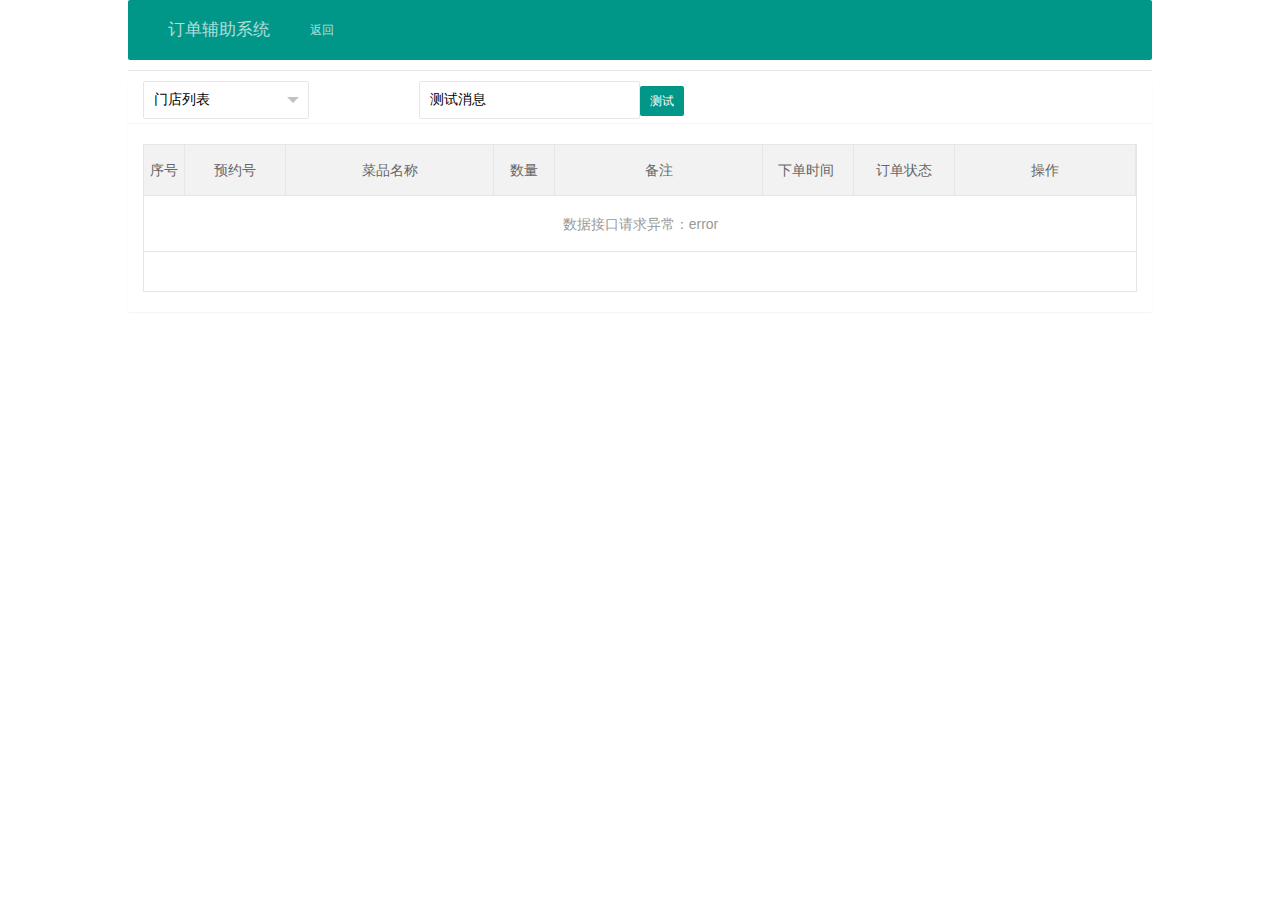
==== commit 8b21e5bb: "删除" ====
--- a/test1/index.html
+++ b/test1/index.html
@@ -87,12 +87,13 @@
             size: 'lg',
             // request: {limitName: 'page_size'},
             cols: [[
-                {
-                    title: '序号', width: 50, align: 'center', templet: function (d) {
-                        var index = d.LAY_TABLE_INDEX + 1;
-                        return '<div>' + index + '</div>'
-                    }
-                },
+                // {field: 'num',
+                //     title: '序号', width: 60, align: 'center', templet: function (d) {
+                //         var index = d.LAY_TABLE_INDEX + 1;
+                //         return '<div>' + index + '</div>'
+                //     }
+                // },
+                {type: 'numbers', title: '序号'},
                 {field: 'code', width: 100, title: '预约号', align: 'center'},
                 {field: 'dish_name', title: '菜品名称', align: 'center'},
                 {field: 'number', width: 60, title: '数量', align: 'center'},
@@ -113,12 +114,18 @@
                 },
                 {field: 'orderStatus', width: 100, title: '订单状态', align: 'center'},
                 {
-                    field: '', width: 180, toolbar: '#barDemo', title: '操作', align: 'center',
+                    field: '', width: 180, title: '操作', align: 'center',
+                    templet: function (d) {
+                        if (d.orderStatus == '已完成') {
+                            return '<a class="layui-btn layui-btn-sm" lay-event="check">查看详情</a>'
+                        } else return '<a class="layui-btn layui-btn-sm" lay-event="yes">确认</a>\n' +
+                            '<a class="layui-btn layui-btn-danger layui-btn-sm" lay-event="no">关闭</a>'
+                    }
                 }
             ]],
             done: function (result, page, count) {
                 layer.closeAll();
-                if (result.code==200){
+                if (result.code == 200) {
                     merge(result);
                 }
 
@@ -149,6 +156,9 @@
                         })
                     });
                     break;
+                case 'check':
+                    layer.msg('查看');
+                    break;
 
             }
         });
